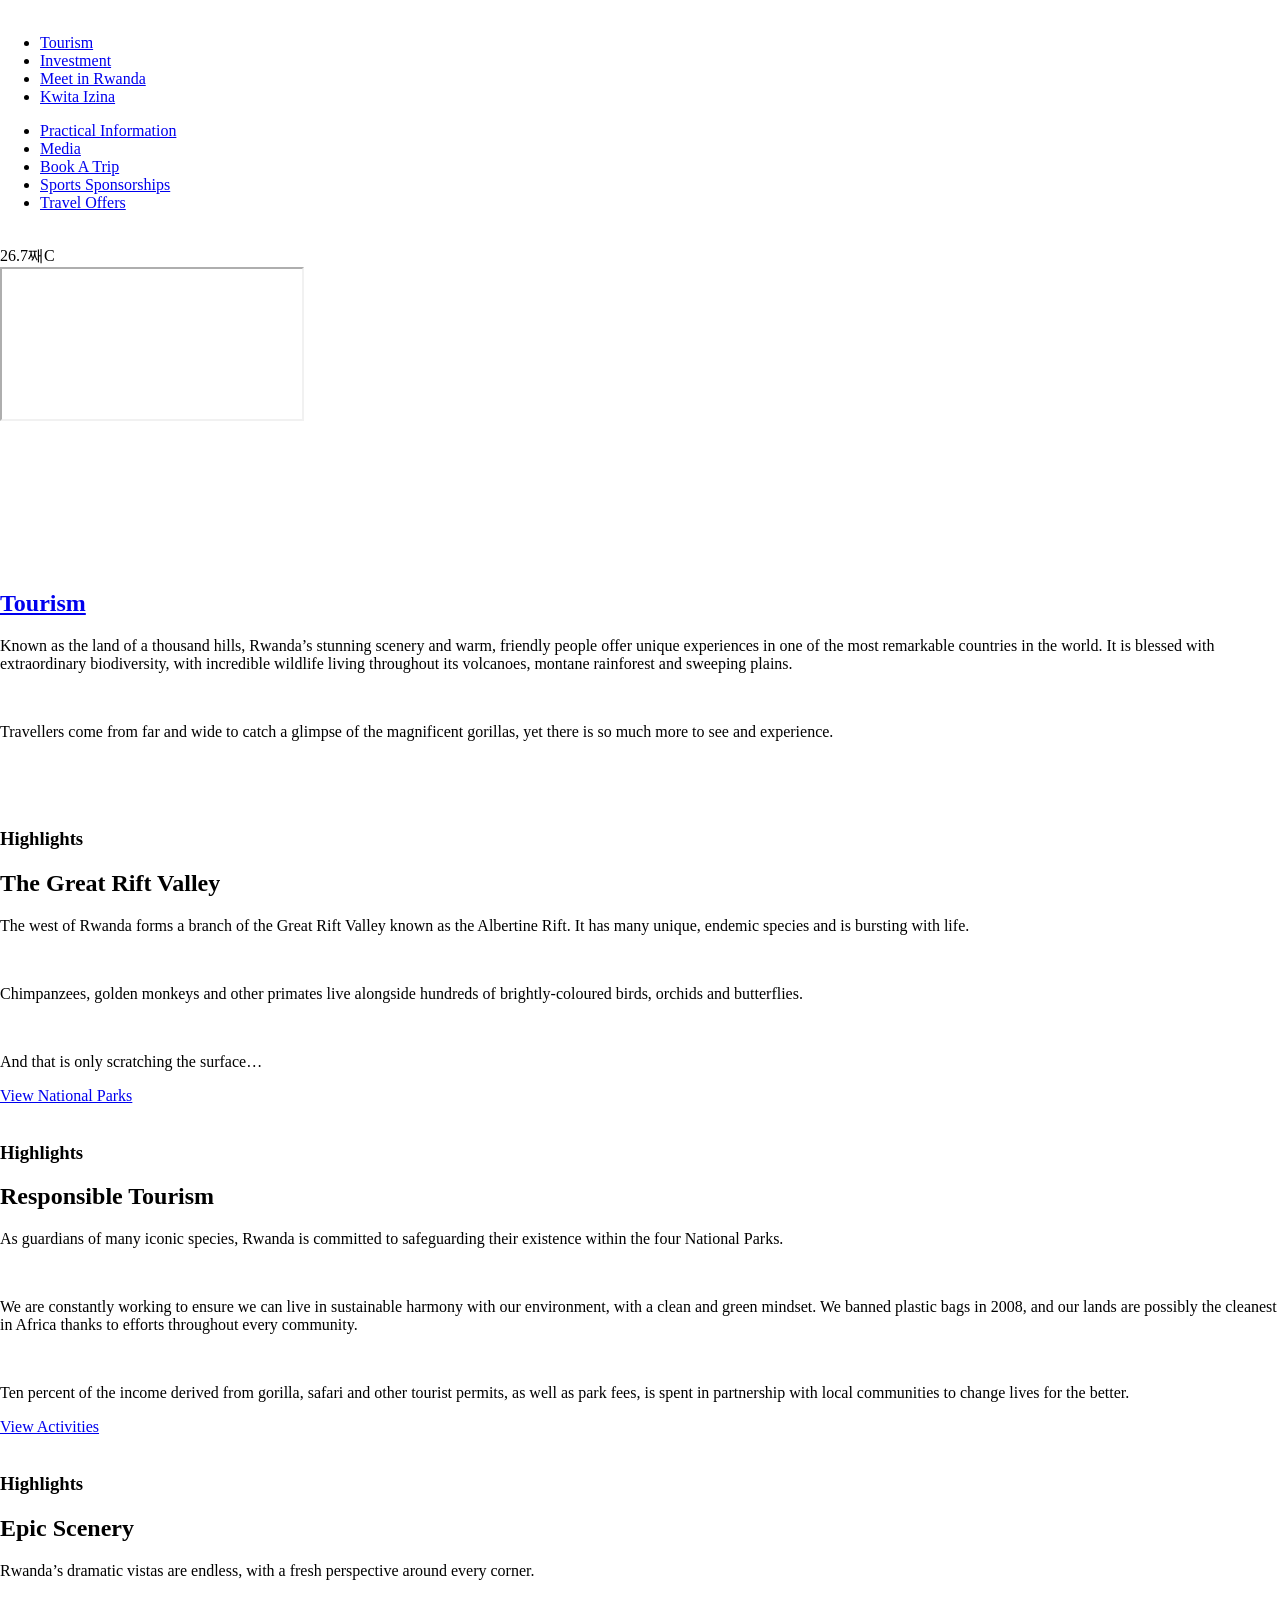
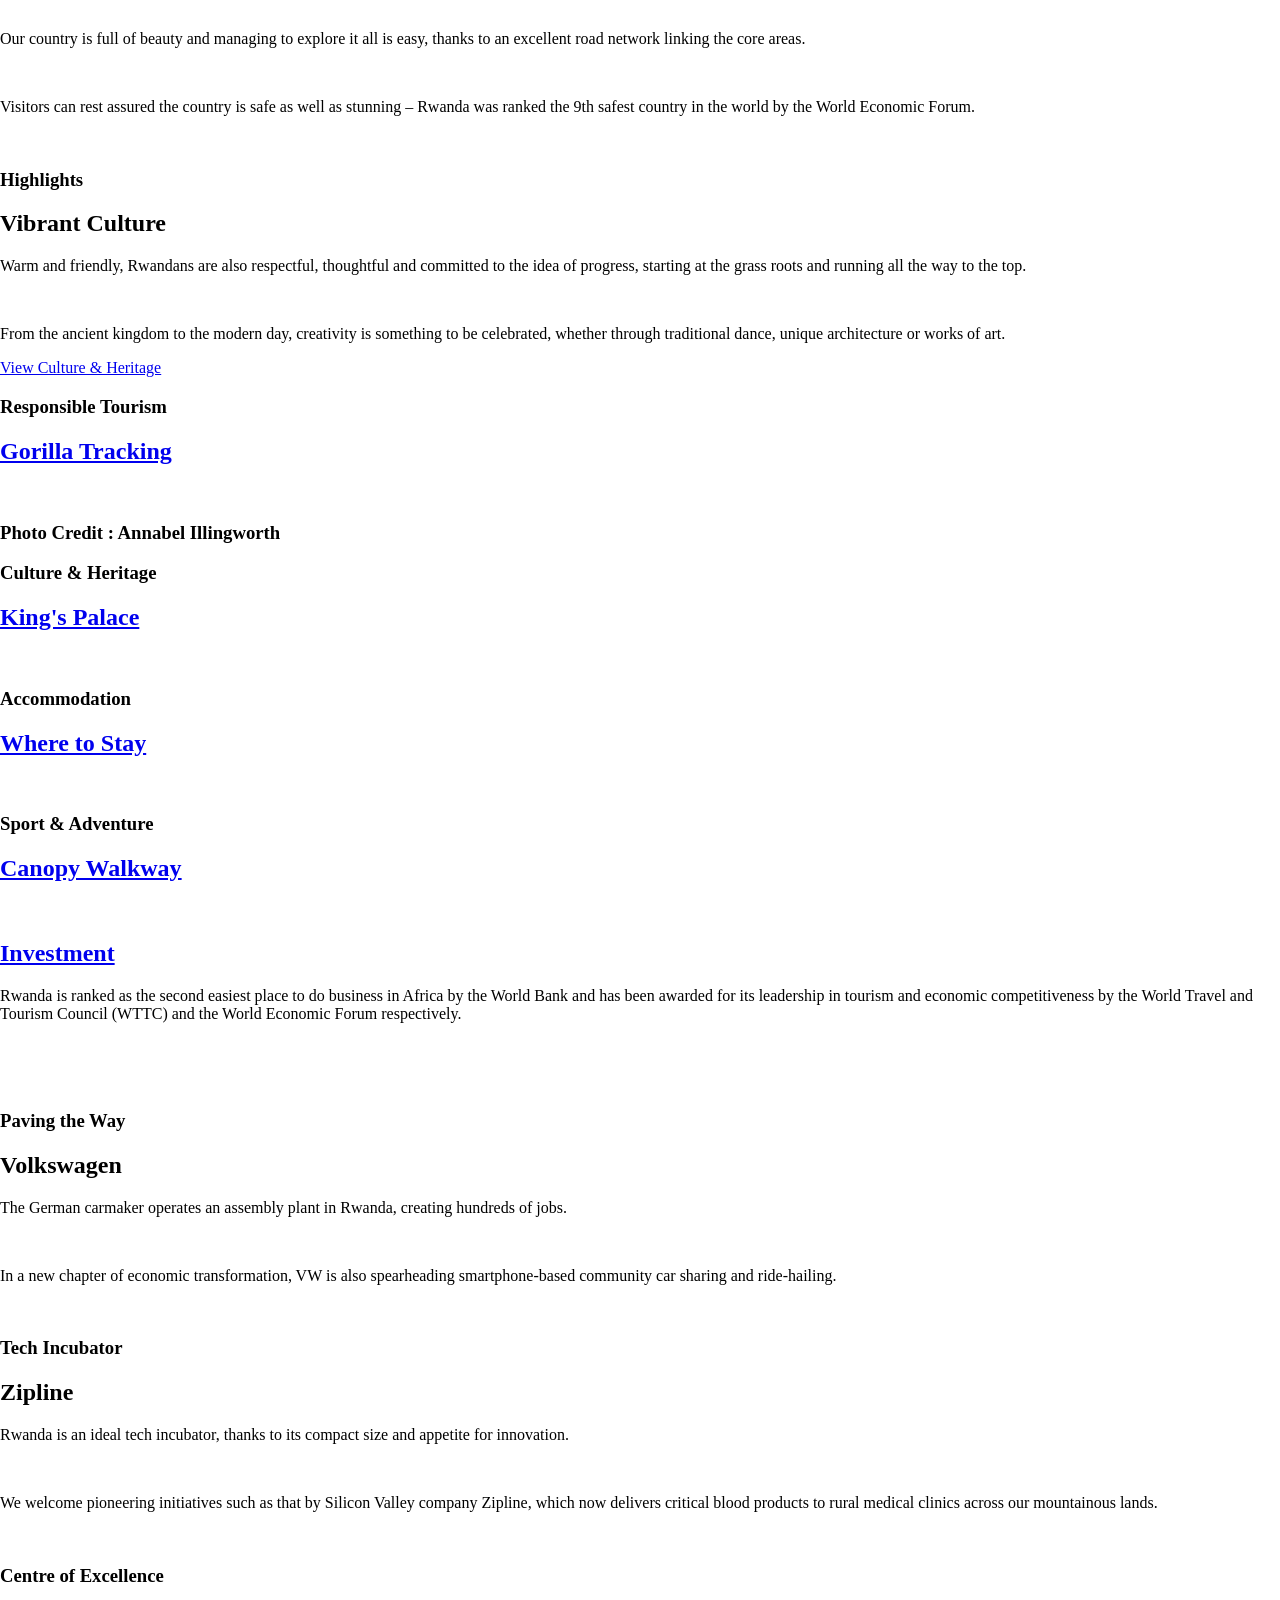
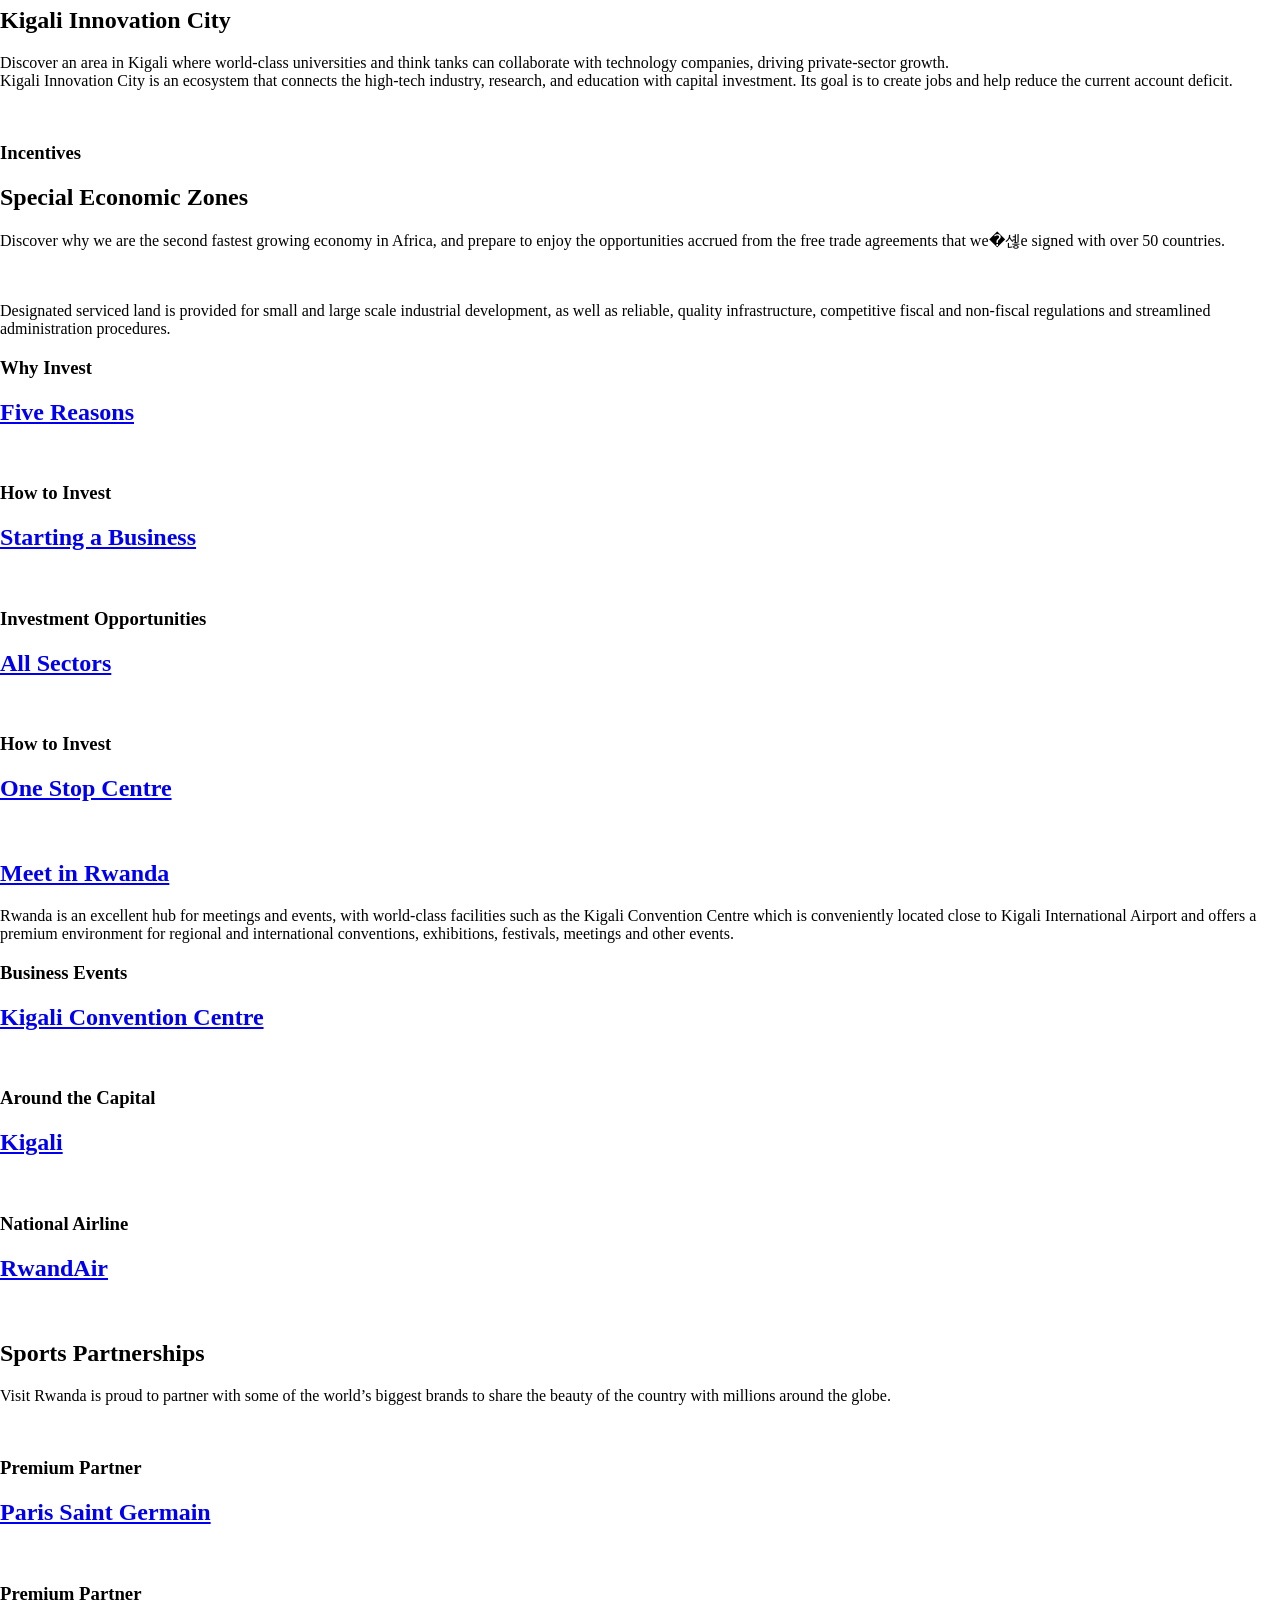
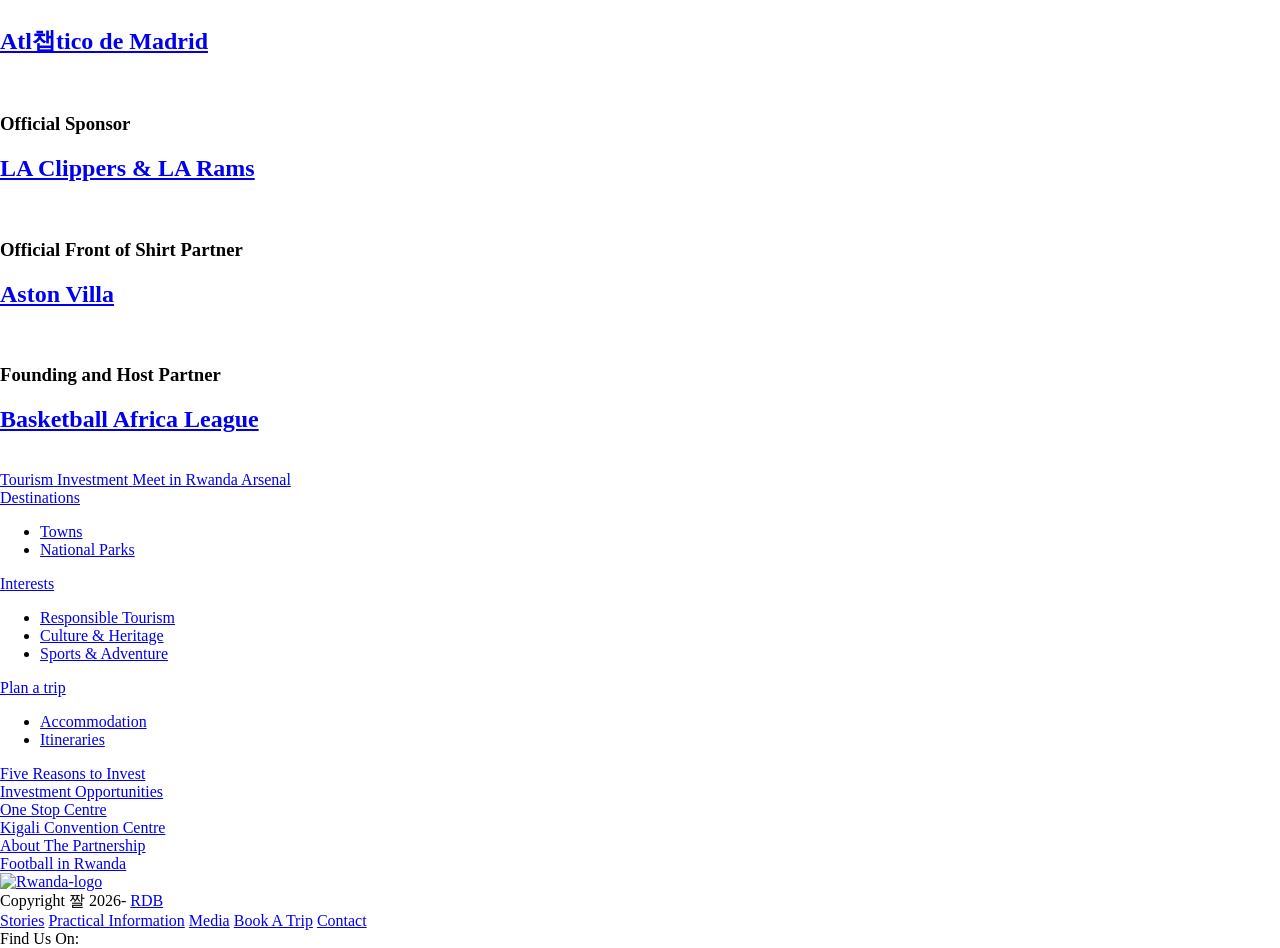
==== copy.html @ adaef4fc "added some images and styled tourism section" ====
<!DOCTYPE html>
<html lang="en-GB" class="no-js no-svg">

    <head><meta http-equiv="Content-Type" content="text/html; charset=euc-kr">
        
		
        <script type="text/javascript">!function(e,n,t){function r(e,n){return typeof e===n}function s(){var e,n,t,s,o,i,a;for(var l in S)if(S.hasOwnProperty(l)){if(e=[],n=S[l],n.name&&(e.push(n.name.toLowerCase()),n.options&&n.options.aliases&&n.options.aliases.length))for(t=0;t<n.options.aliases.length;t++)e.push(n.options.aliases[t].toLowerCase());for(s=r(n.fn,"function")?n.fn():n.fn,o=0;o<e.length;o++)i=e[o],a=i.split("."),1===a.length?Modernizr[a[0]]=s:(!Modernizr[a[0]]||Modernizr[a[0]]instanceof Boolean||(Modernizr[a[0]]=new Boolean(Modernizr[a[0]])),Modernizr[a[0]][a[1]]=s),C.push((s?"":"no-")+a.join("-"))}}function o(e){var n=_.className,t=Modernizr._config.classPrefix||"";if(x&&(n=n.baseVal),Modernizr._config.enableJSClass){var r=new RegExp("(^|\\s)"+t+"no-js(\\s|$)");n=n.replace(r,"$1"+t+"js$2")}Modernizr._config.enableClasses&&(n+=" "+t+e.join(" "+t),x?_.className.baseVal=n:_.className=n)}function i(){return"function"!=typeof n.createElement?n.createElement(arguments[0]):x?n.createElementNS.call(n,"http://www.w3.org/2000/svg",arguments[0]):n.createElement.apply(n,arguments)}function a(){var e=n.body;return e||(e=i(x?"svg":"body"),e.fake=!0),e}function l(e,t,r,s){var o,l,u,f,c="modernizr",d=i("div"),p=a();if(parseInt(r,10))for(;r--;)u=i("div"),u.id=s?s[r]:c+(r+1),d.appendChild(u);return o=i("style"),o.type="text/css",o.id="s"+c,(p.fake?p:d).appendChild(o),p.appendChild(d),o.styleSheet?o.styleSheet.cssText=e:o.appendChild(n.createTextNode(e)),d.id=c,p.fake&&(p.style.background="",p.style.overflow="hidden",f=_.style.overflow,_.style.overflow="hidden",_.appendChild(p)),l=t(d,e),p.fake?(p.parentNode.removeChild(p),_.style.overflow=f,_.offsetHeight):d.parentNode.removeChild(d),!!l}function u(e,n){return!!~(""+e).indexOf(n)}function f(e){return e.replace(/([a-z])-([a-z])/g,function(e,n,t){return n+t.toUpperCase()}).replace(/^-/,"")}function c(e,n){return function(){return e.apply(n,arguments)}}function d(e,n,t){var s;for(var o in e)if(e[o]in n)return t===!1?e[o]:(s=n[e[o]],r(s,"function")?c(s,t||n):s);return!1}function p(e){return e.replace(/([A-Z])/g,function(e,n){return"-"+n.toLowerCase()}).replace(/^ms-/,"-ms-")}function m(n,t,r){var s;if("getComputedStyle"in e){s=getComputedStyle.call(e,n,t);var o=e.console;if(null!==s)r&&(s=s.getPropertyValue(r));else if(o){var i=o.error?"error":"log";o[i].call(o,"getComputedStyle returning null, its possible modernizr test results are inaccurate")}}else s=!t&&n.currentStyle&&n.currentStyle[r];return s}function v(n,r){var s=n.length;if("CSS"in e&&"supports"in e.CSS){for(;s--;)if(e.CSS.supports(p(n[s]),r))return!0;return!1}if("CSSSupportsRule"in e){for(var o=[];s--;)o.push("("+p(n[s])+":"+r+")");return o=o.join(" or "),l("@supports ("+o+") { #modernizr { position: absolute; } }",function(e){return"absolute"==m(e,null,"position")})}return t}function h(e,n,s,o){function a(){c&&(delete k.style,delete k.modElem)}if(o=r(o,"undefined")?!1:o,!r(s,"undefined")){var l=v(e,s);if(!r(l,"undefined"))return l}for(var c,d,p,m,h,y=["modernizr","tspan","samp"];!k.style&&y.length;)c=!0,k.modElem=i(y.shift()),k.style=k.modElem.style;for(p=e.length,d=0;p>d;d++)if(m=e[d],h=k.style[m],u(m,"-")&&(m=f(m)),k.style[m]!==t){if(o||r(s,"undefined"))return a(),"pfx"==n?m:!0;try{k.style[m]=s}catch(g){}if(k.style[m]!=h)return a(),"pfx"==n?m:!0}return a(),!1}function y(e,n,t,s,o){var i=e.charAt(0).toUpperCase()+e.slice(1),a=(e+" "+N.join(i+" ")+i).split(" ");return r(n,"string")||r(n,"undefined")?h(a,n,s,o):(a=(e+" "+j.join(i+" ")+i).split(" "),d(a,n,t))}function g(e,n,r){return y(e,t,t,n,r)}var C=[],S=[],w={_version:"3.6.0",_config:{classPrefix:"has-",enableClasses:!0,enableJSClass:!0,usePrefixes:!0},_q:[],on:function(e,n){var t=this;setTimeout(function(){n(t[e])},0)},addTest:function(e,n,t){S.push({name:e,fn:n,options:t})},addAsyncTest:function(e){S.push({name:null,fn:e})}},Modernizr=function(){};Modernizr.prototype=w,Modernizr=new Modernizr;var _=n.documentElement,x="svg"===_.nodeName.toLowerCase(),b=w._config.usePrefixes?" -webkit- -moz- -o- -ms- ".split(" "):["",""];w._prefixes=b;var T="CSS"in e&&"supports"in e.CSS,z="supportsCSS"in e;Modernizr.addTest("supports",T||z);var P=w.testStyles=l;Modernizr.addTest("touchevents",function(){var t;if("ontouchstart"in e||e.DocumentTouch&&n instanceof DocumentTouch)t=!0;else{var r=["@media (",b.join("touch-enabled),("),"heartz",")","{#modernizr{top:9px;position:absolute}}"].join("");P(r,function(e){t=9===e.offsetTop})}return t});var E="Moz O ms Webkit",N=w._config.usePrefixes?E.split(" "):[];w._cssomPrefixes=N;var j=w._config.usePrefixes?E.toLowerCase().split(" "):[];w._domPrefixes=j;var A={elem:i("modernizr")};Modernizr._q.push(function(){delete A.elem});var k={style:A.elem.style};Modernizr._q.unshift(function(){delete k.style}),w.testAllProps=y,w.testAllProps=g,Modernizr.addTest("cssanimations",g("animationName","a",!0)),Modernizr.addTest("csstransforms",function(){return-1===navigator.userAgent.indexOf("Android 2.")&&g("transform","scale(1)",!0)}),Modernizr.addTest("csstransforms3d",function(){return!!g("perspective","1px",!0)}),Modernizr.addTest("csstransitions",g("transition","all",!0)),s(),o(C),delete w.addTest,delete w.addAsyncTest;for(var q=0;q<Modernizr._q.length;q++)Modernizr._q[q]();e.Modernizr=Modernizr}(window,document);</script>
        <meta name="viewport" content="width=device-width, initial-scale=1">
        <meta name="google-site-verification" content="Zri0LWfoaNEs4PB02RyChh___WK2VoeNNBS8iTI0Sy8" />
         <meta property='og:image' content=''/>
          <meta property='og:description' content='Discover Rwanda'/>     
   
<link rel="profile" href="http://gmpg.org/xfn/11">        
        <link rel="icon" href="https://visitrwanda.com/wp-content/themes/rwanda/assets/images/favicon.ico">
        <title>Visit Rwanda &#8211; Discover the Land of a Thousand Hills</title>
<meta name='robots' content='max-image-preview:large' />
<link rel="alternate" title="oEmbed (JSON)" type="application/json+oembed" href="https://visitrwanda.com/wp-json/oembed/1.0/embed?url=https%3A%2F%2Fvisitrwanda.com%2F" />
<link rel="alternate" title="oEmbed (XML)" type="text/xml+oembed" href="https://visitrwanda.com/wp-json/oembed/1.0/embed?url=https%3A%2F%2Fvisitrwanda.com%2F&#038;format=xml" />
<style id="wp-img-auto-sizes-contain-inline-css">
img:is([sizes=auto i],[sizes^="auto," i]){contain-intrinsic-size:3000px 1500px}
/*# sourceURL=wp-img-auto-sizes-contain-inline-css */
</style>
<link rel='stylesheet' id='wp-block-library-css' href='https://visitrwanda.com/wp-includes/css/dist/block-library/style.min.css?ver=7.0.6' media='all' />
<style id="classic-theme-styles-inline-css">
/*! This file is auto-generated */
.wp-block-button__link{color:#fff;background-color:#32373c;border-radius:9999px;box-shadow:none;text-decoration:none;padding:calc(.667em + 2px) calc(1.333em + 2px);font-size:1.125em}.wp-block-file__button{background:#32373c;color:#fff;text-decoration:none}
/*# sourceURL=/wp-includes/css/classic-themes.min.css */
</style>
<style id="global-styles-inline-css">
:root{--wp--preset--aspect-ratio--square: 1;--wp--preset--aspect-ratio--4-3: 4/3;--wp--preset--aspect-ratio--3-4: 3/4;--wp--preset--aspect-ratio--3-2: 3/2;--wp--preset--aspect-ratio--2-3: 2/3;--wp--preset--aspect-ratio--16-9: 16/9;--wp--preset--aspect-ratio--9-16: 9/16;--wp--preset--color--black: #000000;--wp--preset--color--cyan-bluish-gray: #abb8c3;--wp--preset--color--white: #ffffff;--wp--preset--color--pale-pink: #f78da7;--wp--preset--color--vivid-red: #cf2e2e;--wp--preset--color--luminous-vivid-orange: #ff6900;--wp--preset--color--luminous-vivid-amber: #fcb900;--wp--preset--color--light-green-cyan: #7bdcb5;--wp--preset--color--vivid-green-cyan: #00d084;--wp--preset--color--pale-cyan-blue: #8ed1fc;--wp--preset--color--vivid-cyan-blue: #0693e3;--wp--preset--color--vivid-purple: #9b51e0;--wp--preset--gradient--vivid-cyan-blue-to-vivid-purple: linear-gradient(135deg,rgb(6,147,227) 0%,rgb(155,81,224) 100%);--wp--preset--gradient--light-green-cyan-to-vivid-green-cyan: linear-gradient(135deg,rgb(122,220,180) 0%,rgb(0,208,130) 100%);--wp--preset--gradient--luminous-vivid-amber-to-luminous-vivid-orange: linear-gradient(135deg,rgb(252,185,0) 0%,rgb(255,105,0) 100%);--wp--preset--gradient--luminous-vivid-orange-to-vivid-red: linear-gradient(135deg,rgb(255,105,0) 0%,rgb(207,46,46) 100%);--wp--preset--gradient--very-light-gray-to-cyan-bluish-gray: linear-gradient(135deg,rgb(238,238,238) 0%,rgb(169,184,195) 100%);--wp--preset--gradient--cool-to-warm-spectrum: linear-gradient(135deg,rgb(74,234,220) 0%,rgb(151,120,209) 20%,rgb(207,42,186) 40%,rgb(238,44,130) 60%,rgb(251,105,98) 80%,rgb(254,248,76) 100%);--wp--preset--gradient--blush-light-purple: linear-gradient(135deg,rgb(255,206,236) 0%,rgb(152,150,240) 100%);--wp--preset--gradient--blush-bordeaux: linear-gradient(135deg,rgb(254,205,165) 0%,rgb(254,45,45) 50%,rgb(107,0,62) 100%);--wp--preset--gradient--luminous-dusk: linear-gradient(135deg,rgb(255,203,112) 0%,rgb(199,81,192) 50%,rgb(65,88,208) 100%);--wp--preset--gradient--pale-ocean: linear-gradient(135deg,rgb(255,245,203) 0%,rgb(182,227,212) 50%,rgb(51,167,181) 100%);--wp--preset--gradient--electric-grass: linear-gradient(135deg,rgb(202,248,128) 0%,rgb(113,206,126) 100%);--wp--preset--gradient--midnight: linear-gradient(135deg,rgb(2,3,129) 0%,rgb(40,116,252) 100%);--wp--preset--font-size--small: 13px;--wp--preset--font-size--medium: 20px;--wp--preset--font-size--large: 36px;--wp--preset--font-size--x-large: 42px;--wp--preset--spacing--20: 0.44rem;--wp--preset--spacing--30: 0.67rem;--wp--preset--spacing--40: 1rem;--wp--preset--spacing--50: 1.5rem;--wp--preset--spacing--60: 2.25rem;--wp--preset--spacing--70: 3.38rem;--wp--preset--spacing--80: 5.06rem;--wp--preset--shadow--natural: 6px 6px 9px rgba(0, 0, 0, 0.2);--wp--preset--shadow--deep: 12px 12px 50px rgba(0, 0, 0, 0.4);--wp--preset--shadow--sharp: 6px 6px 0px rgba(0, 0, 0, 0.2);--wp--preset--shadow--outlined: 6px 6px 0px -3px rgb(255, 255, 255), 6px 6px rgb(0, 0, 0);--wp--preset--shadow--crisp: 6px 6px 0px rgb(0, 0, 0);}:where(body) { margin: 0; }:where(.is-layout-flex){gap: 0.5em;}:where(.is-layout-grid){gap: 0.5em;}body .is-layout-flex{display: flex;}.is-layout-flex{flex-wrap: wrap;align-items: center;}.is-layout-flex > :is(*, div){margin: 0;}body .is-layout-grid{display: grid;}.is-layout-grid > :is(*, div){margin: 0;}body{padding-top: 0px;padding-right: 0px;padding-bottom: 0px;padding-left: 0px;}:root :where(.wp-element-button, .wp-block-button__link){background-color: #32373c;border-width: 0;color: #fff;font-family: inherit;font-size: inherit;font-style: inherit;font-weight: inherit;letter-spacing: inherit;line-height: inherit;padding-top: calc(0.667em + 2px);padding-right: calc(1.333em + 2px);padding-bottom: calc(0.667em + 2px);padding-left: calc(1.333em + 2px);text-decoration: none;text-transform: inherit;}.has-black-color{color: var(--wp--preset--color--black) !important;}.has-cyan-bluish-gray-color{color: var(--wp--preset--color--cyan-bluish-gray) !important;}.has-white-color{color: var(--wp--preset--color--white) !important;}.has-pale-pink-color{color: var(--wp--preset--color--pale-pink) !important;}.has-vivid-red-color{color: var(--wp--preset--color--vivid-red) !important;}.has-luminous-vivid-orange-color{color: var(--wp--preset--color--luminous-vivid-orange) !important;}.has-luminous-vivid-amber-color{color: var(--wp--preset--color--luminous-vivid-amber) !important;}.has-light-green-cyan-color{color: var(--wp--preset--color--light-green-cyan) !important;}.has-vivid-green-cyan-color{color: var(--wp--preset--color--vivid-green-cyan) !important;}.has-pale-cyan-blue-color{color: var(--wp--preset--color--pale-cyan-blue) !important;}.has-vivid-cyan-blue-color{color: var(--wp--preset--color--vivid-cyan-blue) !important;}.has-vivid-purple-color{color: var(--wp--preset--color--vivid-purple) !important;}.has-black-background-color{background-color: var(--wp--preset--color--black) !important;}.has-cyan-bluish-gray-background-color{background-color: var(--wp--preset--color--cyan-bluish-gray) !important;}.has-white-background-color{background-color: var(--wp--preset--color--white) !important;}.has-pale-pink-background-color{background-color: var(--wp--preset--color--pale-pink) !important;}.has-vivid-red-background-color{background-color: var(--wp--preset--color--vivid-red) !important;}.has-luminous-vivid-orange-background-color{background-color: var(--wp--preset--color--luminous-vivid-orange) !important;}.has-luminous-vivid-amber-background-color{background-color: var(--wp--preset--color--luminous-vivid-amber) !important;}.has-light-green-cyan-background-color{background-color: var(--wp--preset--color--light-green-cyan) !important;}.has-vivid-green-cyan-background-color{background-color: var(--wp--preset--color--vivid-green-cyan) !important;}.has-pale-cyan-blue-background-color{background-color: var(--wp--preset--color--pale-cyan-blue) !important;}.has-vivid-cyan-blue-background-color{background-color: var(--wp--preset--color--vivid-cyan-blue) !important;}.has-vivid-purple-background-color{background-color: var(--wp--preset--color--vivid-purple) !important;}.has-black-border-color{border-color: var(--wp--preset--color--black) !important;}.has-cyan-bluish-gray-border-color{border-color: var(--wp--preset--color--cyan-bluish-gray) !important;}.has-white-border-color{border-color: var(--wp--preset--color--white) !important;}.has-pale-pink-border-color{border-color: var(--wp--preset--color--pale-pink) !important;}.has-vivid-red-border-color{border-color: var(--wp--preset--color--vivid-red) !important;}.has-luminous-vivid-orange-border-color{border-color: var(--wp--preset--color--luminous-vivid-orange) !important;}.has-luminous-vivid-amber-border-color{border-color: var(--wp--preset--color--luminous-vivid-amber) !important;}.has-light-green-cyan-border-color{border-color: var(--wp--preset--color--light-green-cyan) !important;}.has-vivid-green-cyan-border-color{border-color: var(--wp--preset--color--vivid-green-cyan) !important;}.has-pale-cyan-blue-border-color{border-color: var(--wp--preset--color--pale-cyan-blue) !important;}.has-vivid-cyan-blue-border-color{border-color: var(--wp--preset--color--vivid-cyan-blue) !important;}.has-vivid-purple-border-color{border-color: var(--wp--preset--color--vivid-purple) !important;}.has-vivid-cyan-blue-to-vivid-purple-gradient-background{background: var(--wp--preset--gradient--vivid-cyan-blue-to-vivid-purple) !important;}.has-light-green-cyan-to-vivid-green-cyan-gradient-background{background: var(--wp--preset--gradient--light-green-cyan-to-vivid-green-cyan) !important;}.has-luminous-vivid-amber-to-luminous-vivid-orange-gradient-background{background: var(--wp--preset--gradient--luminous-vivid-amber-to-luminous-vivid-orange) !important;}.has-luminous-vivid-orange-to-vivid-red-gradient-background{background: var(--wp--preset--gradient--luminous-vivid-orange-to-vivid-red) !important;}.has-very-light-gray-to-cyan-bluish-gray-gradient-background{background: var(--wp--preset--gradient--very-light-gray-to-cyan-bluish-gray) !important;}.has-cool-to-warm-spectrum-gradient-background{background: var(--wp--preset--gradient--cool-to-warm-spectrum) !important;}.has-blush-light-purple-gradient-background{background: var(--wp--preset--gradient--blush-light-purple) !important;}.has-blush-bordeaux-gradient-background{background: var(--wp--preset--gradient--blush-bordeaux) !important;}.has-luminous-dusk-gradient-background{background: var(--wp--preset--gradient--luminous-dusk) !important;}.has-pale-ocean-gradient-background{background: var(--wp--preset--gradient--pale-ocean) !important;}.has-electric-grass-gradient-background{background: var(--wp--preset--gradient--electric-grass) !important;}.has-midnight-gradient-background{background: var(--wp--preset--gradient--midnight) !important;}.has-small-font-size{font-size: var(--wp--preset--font-size--small) !important;}.has-medium-font-size{font-size: var(--wp--preset--font-size--medium) !important;}.has-large-font-size{font-size: var(--wp--preset--font-size--large) !important;}.has-x-large-font-size{font-size: var(--wp--preset--font-size--x-large) !important;}
:root :where(.wp-block-icon svg){width: 24px;}
:where(.wp-block-post-template.is-layout-flex){gap: 1.25em;}:where(.wp-block-post-template.is-layout-grid){gap: 1.25em;}
:where(.wp-block-term-template.is-layout-flex){gap: 1.25em;}:where(.wp-block-term-template.is-layout-grid){gap: 1.25em;}
:where(.wp-block-columns.is-layout-flex){gap: 2em;}:where(.wp-block-columns.is-layout-grid){gap: 2em;}
:root :where(.wp-block-pullquote){font-size: 1.5em;line-height: 1.6;}
/*# sourceURL=global-styles-inline-css */
</style>
<link rel='stylesheet' id='formcraft-common-css' href='https://visitrwanda.com/wp-content/plugins/formcraft3/dist/formcraft-common.css?ver=3.9.12' media='all' />
<link rel='stylesheet' id='formcraft-form-css' href='https://visitrwanda.com/wp-content/plugins/formcraft3/dist/form.css?ver=3.9.12' media='all' />
<link rel='stylesheet' id='custom-css-0-css' href='https://visitrwanda.com/wp-content/themes/rwanda/assets/css/common.css?ver=1681269192' media='all' />
<link rel='stylesheet' id='custom-css-1-css' href='https://visitrwanda.com/wp-content/themes/rwanda/assets/css/font-awesome.css?ver=1681269196' media='all' />
<link rel='stylesheet' id='custom-css-2-css' href='https://visitrwanda.com/wp-content/themes/rwanda/assets/css/fonts.css?ver=1681269196' media='all' />
<link rel='stylesheet' id='custom-css-3-css' href='https://visitrwanda.com/wp-content/themes/rwanda/assets/css/flow-flow.css?ver=1681269194' media='all' />
<link rel='stylesheet' id='custom-css-4-css' href='https://visitrwanda.com/wp-content/themes/rwanda/assets/css/stylesheet.css?ver=1681269192' media='all' />
<link rel='stylesheet' id='custom-css-5-css' href='https://visitrwanda.com/wp-content/themes/rwanda/assets/css/stylesheet3.css?ver=1681269198' media='all' />
<link rel='stylesheet' id='custom-css-6-css' href='https://visitrwanda.com/wp-content/themes/rwanda/assets/css/stylesheet4.css?ver=1681269194' media='all' />
<link rel='stylesheet' id='custom-css-7-css' href='https://visitrwanda.com/wp-content/themes/rwanda/assets/css/responsive.css?ver=1681269196' media='all' />
<link rel='stylesheet' id='custom-css-8-css' href='https://visitrwanda.com/wp-content/themes/rwanda/assets/css/responsive2.css?ver=1681269196' media='all' />
<script id="jquery-js" src="https://visitrwanda.com/wp-content/themes/rwanda/assets/js/libs/jquery.min.js?ver=1681269238"></script>
<script id="custom-js-0-js" src="https://visitrwanda.com/wp-content/themes/rwanda/assets/js/libs/isinviewport.js?ver=1681269238"></script>
<script id="custom-js-1-js" src="https://visitrwanda.com/wp-content/themes/rwanda/assets/js/libs/jquery.cycle2.js?ver=1681269236"></script>
<script id="custom-js-2-js" src="https://visitrwanda.com/wp-content/themes/rwanda/assets/js/libs/jquery.hbaLoadImages.js?ver=1681269238"></script>
<script id="custom-js-3-js" src="https://visitrwanda.com/wp-content/themes/rwanda/assets/js/libs/jquery.matchHeight.js?ver=1681269236"></script>
<script id="custom-js-4-js" src="https://visitrwanda.com/wp-content/themes/rwanda/assets/js/libs/jquery.ajaxq.js?ver=1681269238"></script>
<script id="custom-js-5-js" src="https://visitrwanda.com/wp-content/themes/rwanda/assets/js/utils/scrollbar.js?ver=1681269240"></script>
<script id="custom-js-6-js" src="https://visitrwanda.com/wp-content/themes/rwanda/assets/js/utils/jquery.extend.js?ver=1681269242"></script>
<script id="custom-js-7-js" src="https://visitrwanda.com/wp-content/themes/rwanda/assets/js/utils/browser.js?ver=1681269238"></script>
<script id="custom-js-8-js" src="https://visitrwanda.com/wp-content/themes/rwanda/assets/js/utils/video.js?ver=1681269240"></script>
<script id="custom-js-9-js" src="https://visitrwanda.com/wp-content/themes/rwanda/assets/js/utils/mouse.js?ver=1681269242"></script>
<script id="custom-js-10-js" src="https://visitrwanda.com/wp-content/themes/rwanda/assets/js/utils/media.gallery.js?ver=1681269240"></script>
<script id="custom-js-11-js" src="https://visitrwanda.com/wp-content/themes/rwanda/assets/js/utils/sticky.js?ver=1681269242"></script>
<script id="custom-js-12-js" src="https://visitrwanda.com/wp-content/themes/rwanda/assets/js/utils/video-popup.js?ver=1681269242"></script>
<script id="custom-js-13-js" src="https://visitrwanda.com/wp-content/themes/rwanda/assets/js/utils/map.js?ver=1681269240"></script>
<script id="custom-js-14-js" src="https://visitrwanda.com/wp-content/themes/rwanda/assets/js/utils/footer-menu.js?ver=1681269240"></script>
<script id="custom-js-15-js" src="https://visitrwanda.com/wp-content/themes/rwanda/assets/js/itineraries.js?ver=1681269232"></script>
<script id="custom-js-16-js" src="https://visitrwanda.com/wp-content/themes/rwanda/assets/js/kigali_accommodation.js?ver=1681269234"></script>
<script id="custom-js-17-js" src="https://visitrwanda.com/wp-content/themes/rwanda/assets/js/news_events.js?ver=1681269234"></script>
<script id="custom-js-18-js" src="https://visitrwanda.com/wp-content/themes/rwanda/assets/js/blog.js?ver=1681269236"></script>
<script id="custom-js-19-js" src="https://visitrwanda.com/wp-content/themes/rwanda/assets/js/script.js?ver=1681269234"></script>
<link rel="https://api.w.org/" href="https://visitrwanda.com/wp-json/" /><link rel="alternate" title="JSON" type="application/json" href="https://visitrwanda.com/wp-json/wp/v2/pages/9" /><link rel="EditURI" type="application/rsd+xml" title="RSD" href="https://visitrwanda.com/xmlrpc.php?rsd" />
<meta name="generator" content="WordPress 7.0.6" />
<link rel="canonical" href="https://visitrwanda.com/" />
<link rel='shortlink' href='https://visitrwanda.com/' />
<meta name="generator" content="Elementor 4.1.4; features: e_font_icon_svg, additional_custom_breakpoints; settings: css_print_method-external, google_font-enabled, font_display-swap">
			<style>
				.e-con.e-parent:nth-of-type(n+4):not(.e-lazyloaded):not(.e-no-lazyload),
				.e-con.e-parent:nth-of-type(n+4):not(.e-lazyloaded):not(.e-no-lazyload) * {
					background-image: none !important;
				}
				@media screen and (max-height: 1024px) {
					.e-con.e-parent:nth-of-type(n+3):not(.e-lazyloaded):not(.e-no-lazyload),
					.e-con.e-parent:nth-of-type(n+3):not(.e-lazyloaded):not(.e-no-lazyload) * {
						background-image: none !important;
					}
				}
				@media screen and (max-height: 640px) {
					.e-con.e-parent:nth-of-type(n+2):not(.e-lazyloaded):not(.e-no-lazyload),
					.e-con.e-parent:nth-of-type(n+2):not(.e-lazyloaded):not(.e-no-lazyload) * {
						background-image: none !important;
					}
				}
			</style>
			<style id="wp-custom-css">

.col-1-img {
	height: 470px;
}

.j3-col-1-img {
	height: 550px;
}

.j3-col-2-img {
	height: 260px;
}

.col-2-img  {
	height: 224px;
	
}

.feat-img {
	height: 260px;
}
@media screen and (max-width: 767px) {
	.col-1-img {
		height: 320px; 
	}
}

.fluentform .ff-btn-submit::after {
    content: " →";
    margin-left: 8px;
    font-size: 18px;
}

/* Proxima Nova Bold for headers */
.elementor-heading-title,
.elementor-21902 .elementor-element.elementor-element-df83a85 {
    font-family: 'proxima_nova_rgbold', Arial, sans-serif !important;
}

/* Proxima Nova Light for paragraphs */
.elementor-widget-text-editor p,
.elementor-text-editor p {
    font-family: 'proxima_nova_ltlight', Arial, sans-serif !important;
}

/* Alternative - if you want to target all Elementor text widgets */
.elementor-widget-text-editor {
    font-family: 'proxima_nova_ltlight', Arial, sans-serif !important;
}
.elementor-button-text {
    font-family: 'proxima_nova_ltlight', Arial, sans-serif !important;
}
/* Fluent Forms Input Fields */
.ff-el-input,
.ff-el-form-control {
    font-family: 'proxima_nova_ltlight', Arial, sans-serif !important;
}

/* Optional: Style textareas too */
textarea.ff-el-form-control {
    font-family: 'proxima_nova_ltlight', Arial, sans-serif !important;
}

/* Optional: Style select dropdowns */
select.ff-el-form-control {
    font-family: 'proxima_nova_ltlight', Arial, sans-serif !important;

.ff-el-group .ff-btn-submit{
		 font-family: 'proxima_nova_ltlight', Arial, sans-serif !important;

	}
.elementor-icon-box-title * {
    font-family: 'proxima_nova_ltlight', Arial, sans-serif !important;
}

.elementor-icon-box-description * {
    font-family: 'proxima_nova_ltlight', Arial, sans-serif !important;
}

</style>
        <script type="text/javascript">
            var _app_prefix = 'https://visitrwanda.com/wp-content/themes/rwanda';
            var _ajax_url = "https://visitrwanda.com/wp-admin/admin-ajax.php";
        </script>
        <!-- Google Tag Manager -->
        <script>(function(w,d,s,l,i){w[l]=w[l]||[];w[l].push({'gtm.start':
        new Date().getTime(),event:'gtm.js'});var f=d.getElementsByTagName(s)[0],
        j=d.createElement(s),dl=l!='dataLayer'?'&l='+l:'';j.async=true;j.src=
        'https://www.googletagmanager.com/gtm.js?id='+i+dl;f.parentNode.insertBefore(j,f);
        })(window,document,'script','dataLayer','GTM-MF9C537');</script>
        <!-- End Google Tag Manager -->
		 
    </head>
	
    <body 
		

		  class="home wp-singular page-template page-template-templates page-template-home page-template-templateshome-php page page-id-9 wp-theme-rwanda elementor-default elementor-kit-21901">
        <div class="viewport">
            <div class="main-header">
                <div class="header">
                    <div class="c">
                        <div class="header-menu">
                            <div class="header-left-menu">
    <a class="head-icon" href="https://visitrwanda.com"><img src="https://visitrwanda.com/wp-content/themes/rwanda/assets/images/home_icon.png" alt=""></a>
    <div class="menu-header-left-menu-container"><ul id="menu-header-left-menu" class="menu"><li id="menu-item-169" class="tourism-menu menu-item menu-item-type-post_type menu-item-object-page menu-item-169"><a href="https://visitrwanda.com/tourism/">Tourism</a></li>
<li id="menu-item-471" class="invest-menu menu-item menu-item-type-post_type menu-item-object-page menu-item-471"><a href="https://visitrwanda.com/investment/">Investment</a></li>
<li id="menu-item-25" class="meet-menu menu-item menu-item-type-custom menu-item-object-custom menu-item-25"><a href="http://www.visitrwanda.com/meet-in-rwanda/">Meet in Rwanda</a></li>
<li id="menu-item-25166" class="menu-item menu-item-type-custom menu-item-object-custom menu-item-25166"><a href="https://visitrwanda.com/kwita-izina/">Kwita Izina</a></li>
</ul></div></div>
<div class="header-right-menu">
    <div class="menu-header-right-menu-container"><ul id="menu-header-right-menu" class="menu"><li id="menu-item-339" class="menu-item menu-item-type-post_type menu-item-object-page menu-item-339"><a href="https://visitrwanda.com/practical-information/">Practical Information</a></li>
<li id="menu-item-537" class="menu-item menu-item-type-post_type menu-item-object-page menu-item-537"><a href="https://visitrwanda.com/media/">Media</a></li>
<li id="menu-item-2339" class="menu-item menu-item-type-post_type menu-item-object-page menu-item-2339"><a href="https://visitrwanda.com/book-a-trip/">Book A Trip</a></li>
<li id="menu-item-19958" class="menu-item menu-item-type-post_type menu-item-object-page menu-item-19958"><a href="https://visitrwanda.com/partnerships/">Sports Sponsorships</a></li>
<li id="menu-item-24409" class="menu-item menu-item-type-post_type menu-item-object-page menu-item-24409"><a href="https://visitrwanda.com/travel-offers-2026/">Travel Offers</a></li>
</ul></div></div>                        </div>
                    </div>
                </div>
                                <div class="white-header">
                    <div class="c">
                        <div class="top-header-menu">
                                                        <div class="top-logo">
                                <a class="fd-link" href="https://visitrwanda.com">
                                    <img src="https://visitrwanda.com/wp-content/uploads/2018/07/header-logo.png" alt="" class="logo_img"/>
                                </a>
                            </div>
                                                        <div class="weather-condition">
                                <span class="weather-temp">26.7°C</span>
                                                                    <span class="sub-weather weather-link day-weather"><img src="https://visitrwanda.com/wp-content/themes/rwanda/assets/images/weather-icons/04d.png" alt=""/></span>
                                                                                                <a class="burger_menu"><span class="lines"></span></a>
                            </div>
                                                    </div>
                    </div>
                </div>
            </div>
            <div class="content">
<div class="hero-banner scroll-to">
        <div class="bg-video">
        <iframe data-embed="https://www.youtube.com/watch?v=-kerFdxWG-w" scrolling="no" border="0" class="iframe-fit"  style="opacity:0.8" ></iframe>
        <div class="ban-max">
            <div class="banner-title">
                <div class="ban-tit">
                     
                    <h3 class="title-h3 slide-tit">   </h3>
                                    </div>
            </div> 
        </div>   
    </div>
        <div class="slideshow">
        <div class="cycle-slideshow">
            <div class="slides">
                                        <div class="slide">
                            <div class="bsz">
	<div class="bgimage" style="background-image: url(https://visitrwanda.com/wp-content/uploads/fly-images/18304/Lake-Kivu-1920x1079.jpeg)"></div>
	<img src="https://visitrwanda.com/wp-content/uploads/fly-images/18304/Lake-Kivu-1920x1079.jpeg" alt="" />
</div>                                                        <div class="banner-layer"  style="opacity:0.5" ></div>
                                                        <div class="banner-title">
                                                                <h3 class="title-h3">   </h3>
                                                                    <div class="video-linkban">
                                        <a class="video-player" href="https://www.youtube.com/watch?v=-kerFdxWG-w" target="_blank">
                                            <i class="fa fa-play"></i>
                                        </a>
                                    </div>
                                                            </div>
                            <div class="banner-traingle">
                                <a class="ban-tran"><img src="https://visitrwanda.com/wp-content/themes/rwanda/assets/images/traingle.png" alt=""></a>
                            </div>
                                                            <div class="rwand-shape">
                                    <div class="top-left-shpe"><img src="https://visitrwanda.com/wp-content/themes/rwanda/assets/images/top-left-shape.png" alt=""></div>
                                    <div class="top-right-shpe"><img src="https://visitrwanda.com/wp-content/themes/rwanda/assets/images/top-right-shape.png" alt=""></div>
                                    <div class="bot-left-shpe"><img src="https://visitrwanda.com/wp-content/themes/rwanda/assets/images/bottom-left-shape.png" alt=""></div>
                                    <div class="bot-right-shpe"><img src="https://visitrwanda.com/wp-content/themes/rwanda/assets/images/bottom-right-shape.png" alt=""></div>
                                </div>
                                                    </div>
                             
            </div>
        </div>
    </div>
    </div><div class="scroll-block">
    <div class="hightlight_block white_section  section_pad">
    <div class="small_c">
    	    	<a class="tit_lnkh3" href="http://www.visitrwanda.com/tourism/"><h2 class="section_title text_center">Tourism</h2></a>
    	        <div class="section_desc text_center"><p>Known as the land of a thousand hills, Rwanda&#8217;s stunning scenery and warm, friendly people offer unique experiences in one of the most remarkable countries in the world. It is blessed with extraordinary biodiversity, with incredible wildlife living throughout its volcanoes, montane rainforest and sweeping plains.</p>
<p>&nbsp;</p>
<p>Travellers come from far and wide to catch a glimpse of the magnificent gorillas, yet there is so much more to see and experience.</p>
<p>&nbsp;</p>
</div>
    </div>
</div><div class="carousel_block">
    <div class="carousel_slides">
                
                <div class="carousel_slide">
                    <div class="grid col_1_2 carousel_img pos-rel">
                        <div class="bsz">
	<div class="bgimage" style="background-image: url(https://visitrwanda.com/wp-content/uploads/fly-images/1689/Visit-Rwanda-NH_OO_Activities_Colobus_Monkey_Trek_2649_MASTER-1-1280x905.jpg)"></div>
	<img src="https://visitrwanda.com/wp-content/uploads/fly-images/1689/Visit-Rwanda-NH_OO_Activities_Colobus_Monkey_Trek_2649_MASTER-1-1280x905.jpg" alt="" />
</div>                                            </div>
                    <div class="grid col_1_2 carousel_content">
                        <div class="sizer"></div>
                        <div class="carousel_cont_hei">
                            <div class="carousel_cont text_center">
                                                                    <h3 class="grid_cat">Highlights</h3>
                                                                <h2 class="grid_title">The Great Rift Valley</h2>
                                <div class="section_desc mt50"><p>The west of Rwanda forms a branch of the Great Rift Valley known as the Albertine Rift. It has many unique, endemic species and is bursting with life.</p>
<p>&nbsp;</p>
<p>Chimpanzees, golden monkeys and other primates live alongside hundreds of brightly-coloured birds, orchids and butterflies.</p>
<p>&nbsp;</p>
<p>And that is only scratching the surface&#8230;</p>
</div>
                                                                    <a class="btn btn_blue mt50" href="http://www.visitrwanda.com/tourism/destinations/national-parks/">View National Parks</a>
                                                            </div>
                        </div>
                        <div class="custom-pager"></div>
                    </div>
                </div>
                        
                <div class="carousel_slide">
                    <div class="grid col_1_2 carousel_img pos-rel">
                        <div class="bsz">
	<div class="bgimage" style="background-image: url(https://visitrwanda.com/wp-content/uploads/fly-images/1418/Visit-Rwanda-Akagera-Lion-in-Tree-1-e1533313181412-1280x843.jpg)"></div>
	<img src="https://visitrwanda.com/wp-content/uploads/fly-images/1418/Visit-Rwanda-Akagera-Lion-in-Tree-1-e1533313181412-1280x843.jpg" alt="" />
</div>                                            </div>
                    <div class="grid col_1_2 carousel_content">
                        <div class="sizer"></div>
                        <div class="carousel_cont_hei">
                            <div class="carousel_cont text_center">
                                                                    <h3 class="grid_cat">Highlights</h3>
                                                                <h2 class="grid_title">Responsible Tourism</h2>
                                <div class="section_desc mt50"><p>As guardians of many iconic species, Rwanda is committed to safeguarding their existence within the four National Parks.</p>
<p>&nbsp;</p>
<p>We are constantly working to ensure we can live in sustainable harmony with our environment, with a clean and green mindset. We banned plastic bags in 2008, and our lands are possibly the cleanest in Africa thanks to efforts throughout every community.</p>
<p>&nbsp;</p>
<p>Ten percent of the income derived from gorilla, safari and other tourist permits, as well as park fees, is spent in partnership with local communities to change lives for the better.</p>
</div>
                                                                    <a class="btn btn_blue mt50" href=" http://www.visitrwanda.com/tourism/interests/responsible-tourism/">View Activities</a>
                                                            </div>
                        </div>
                        <div class="custom-pager"></div>
                    </div>
                </div>
                        
                <div class="carousel_slide">
                    <div class="grid col_1_2 carousel_img pos-rel">
                        <div class="bsz">
	<div class="bgimage" style="background-image: url(https://visitrwanda.com/wp-content/uploads/fly-images/13874/Boat-Safari-Magashi-Rwanda-1280x854.jpg)"></div>
	<img src="https://visitrwanda.com/wp-content/uploads/fly-images/13874/Boat-Safari-Magashi-Rwanda-1280x854.jpg" alt="" />
</div>                                            </div>
                    <div class="grid col_1_2 carousel_content">
                        <div class="sizer"></div>
                        <div class="carousel_cont_hei">
                            <div class="carousel_cont text_center">
                                                                    <h3 class="grid_cat">Highlights</h3>
                                                                <h2 class="grid_title">Epic Scenery</h2>
                                <div class="section_desc mt50"><p>Rwanda&#8217;s dramatic vistas are endless, with a fresh perspective around every corner.</p>
<p>&nbsp;</p>
<p>Our country is full of beauty and managing to explore it all is easy, thanks to an excellent road network linking the core areas.</p>
<p>&nbsp;</p>
<p>Visitors can rest assured the country is safe as well as stunning &#8211; Rwanda was ranked the 9th safest country in the world by the World Economic Forum.</p>
</div>
                                                            </div>
                        </div>
                        <div class="custom-pager"></div>
                    </div>
                </div>
                        
                <div class="carousel_slide">
                    <div class="grid col_1_2 carousel_img pos-rel">
                        <div class="bsz">
	<div class="bgimage" style="background-image: url(https://visitrwanda.com/wp-content/uploads/fly-images/1781/Visit-Rwanda_-Nyanza-Traditional-Dancers-1280x853.jpg)"></div>
	<img src="https://visitrwanda.com/wp-content/uploads/fly-images/1781/Visit-Rwanda_-Nyanza-Traditional-Dancers-1280x853.jpg" alt="" />
</div>                                            </div>
                    <div class="grid col_1_2 carousel_content">
                        <div class="sizer"></div>
                        <div class="carousel_cont_hei">
                            <div class="carousel_cont text_center">
                                                                    <h3 class="grid_cat">Highlights</h3>
                                                                <h2 class="grid_title"> Vibrant Culture</h2>
                                <div class="section_desc mt50"><p>Warm and friendly, Rwandans are also respectful, thoughtful and committed to the idea of progress, starting at the grass roots and running all the way to the top.</p>
<p>&nbsp;</p>
<p>From the ancient kingdom to the modern day, creativity is something to be celebrated, whether through traditional dance, unique architecture or works of art.</p>
</div>
                                                                    <a class="btn btn_blue mt50" href="http://www.visitrwanda.com/tourism/interests/culture-heritage/">View Culture & Heritage</a>
                                                            </div>
                        </div>
                        <div class="custom-pager"></div>
                    </div>
                </div>
                   
    </div>
</div><div class="grid_blocks f0 four_column">
                <div class="grid col_1_4 text_center pos-rel">   
                <div class="grid_head">
                    <span class="grid_head_hold">
                                                    <h3 class="grid_cat">Responsible Tourism</h3>
                                                                        <a class="hgt-hrf" href="http://www.visitrwanda.com/interests/gorilla-tracking/"><h2 class="grid_title">Gorilla Tracking</h2></a>
                                            </span>
                </div>
                                    <a class="grd_lnk" href="http://www.visitrwanda.com/interests/gorilla-tracking/">
                        <div class="grid_img">
                            <div class="bsz">
	<div class="bgimage" style="background-image: url(https://visitrwanda.com/wp-content/uploads/fly-images/1536/Visit-Rwanda_-Volcanoes-National-Park-Silverback-in-Bamboo-1-700x467.jpg)"></div>
	<img src="https://visitrwanda.com/wp-content/uploads/fly-images/1536/Visit-Rwanda_-Volcanoes-National-Park-Silverback-in-Bamboo-1-700x467.jpg" alt="" />
</div>                            
                        </div>
                    </a>
                     
<a class="pos-eye eye-icon"><i class="fa fa-info" aria-hidden="true"></i></a>
<div class="eye-caption">
    <h3 class="grid_eye">Photo Credit : Annabel Illingworth</h3>
</div>
                            </div>
                        <div class="grid col_1_4 text_center pos-rel">   
                <div class="grid_head">
                    <span class="grid_head_hold">
                                                    <h3 class="grid_cat">Culture & Heritage</h3>
                                                                        <a class="hgt-hrf" href="http://www.visitrwanda.com/interests/kings-palace/"><h2 class="grid_title">King's Palace</h2></a>
                                            </span>
                </div>
                                    <a class="grd_lnk" href="http://www.visitrwanda.com/interests/kings-palace/">
                        <div class="grid_img">
                            <div class="bsz">
	<div class="bgimage" style="background-image: url(https://visitrwanda.com/wp-content/uploads/fly-images/1234/Visit-Rwanda-Kings-Palace-Nyanza-Front-700x467.jpg)"></div>
	<img src="https://visitrwanda.com/wp-content/uploads/fly-images/1234/Visit-Rwanda-Kings-Palace-Nyanza-Front-700x467.jpg" alt="" />
</div>                            
                        </div>
                    </a>
                                                </div>
                        <div class="grid col_1_4 text_center pos-rel">   
                <div class="grid_head">
                    <span class="grid_head_hold">
                                                    <h3 class="grid_cat">Accommodation</h3>
                                                                        <a class="hgt-hrf" href="http://www.visitrwanda.com/accommodation"><h2 class="grid_title">Where to Stay</h2></a>
                                            </span>
                </div>
                                    <a class="grd_lnk" href="http://www.visitrwanda.com/accommodation">
                        <div class="grid_img">
                            <div class="bsz">
	<div class="bgimage" style="background-image: url(https://visitrwanda.com/wp-content/uploads/fly-images/1461/Visit-Rwanda-Bisate-4-700x467.jpg)"></div>
	<img src="https://visitrwanda.com/wp-content/uploads/fly-images/1461/Visit-Rwanda-Bisate-4-700x467.jpg" alt="" />
</div>                            
                        </div>
                    </a>
                                                </div>
                        <div class="grid col_1_4 text_center pos-rel">   
                <div class="grid_head">
                    <span class="grid_head_hold">
                                                    <h3 class="grid_cat">Sport & Adventure</h3>
                                                                        <a class="hgt-hrf" href="http://www.visitrwanda.com/interests/canopy-walkway"><h2 class="grid_title">Canopy Walkway</h2></a>
                                            </span>
                </div>
                                    <a class="grd_lnk" href="http://www.visitrwanda.com/interests/canopy-walkway">
                        <div class="grid_img">
                            <div class="bsz">
	<div class="bgimage" style="background-image: url(https://visitrwanda.com/wp-content/uploads/fly-images/1629/Visit-Rwanda-NH_OO_Lifestyle_Canopy_Walk_0019_MASTER-1-700x467.jpg)"></div>
	<img src="https://visitrwanda.com/wp-content/uploads/fly-images/1629/Visit-Rwanda-NH_OO_Lifestyle_Canopy_Walk_0019_MASTER-1-700x467.jpg" alt="" />
</div>                            
                        </div>
                    </a>
                                                </div>
            </div><div class="hightlight_block white_section  section_pad">
    <div class="small_c">
    	    	<a class="tit_lnkh3" href="http://www.visitrwanda.com/investment"><h2 class="section_title text_center">Investment</h2></a>
    	        <div class="section_desc text_center"><p>Rwanda is ranked as the second easiest place to do business in Africa by the World Bank and has been awarded for its leadership in tourism and economic competitiveness by the World Travel and Tourism Council (WTTC) and the World Economic Forum respectively.</p>
<p>&nbsp;</p>
</div>
    </div>
</div><div class="carousel_block">
    <div class="carousel_slides">
                
                <div class="carousel_slide">
                    <div class="grid col_1_2 carousel_img pos-rel">
                        <div class="bsz">
	<div class="bgimage" style="background-image: url(https://visitrwanda.com/wp-content/uploads/fly-images/3073/VW-Rwanda-Sign-1280x800.jpg)"></div>
	<img src="https://visitrwanda.com/wp-content/uploads/fly-images/3073/VW-Rwanda-Sign-1280x800.jpg" alt="" />
</div>                                            </div>
                    <div class="grid col_1_2 carousel_content">
                        <div class="sizer"></div>
                        <div class="carousel_cont_hei">
                            <div class="carousel_cont text_center">
                                                                    <h3 class="grid_cat">Paving the Way</h3>
                                                                <h2 class="grid_title">Volkswagen</h2>
                                <div class="section_desc mt50"><p>The German carmaker operates an assembly plant in Rwanda, creating hundreds of jobs.</p>
<p>&nbsp;</p>
<p>In a new chapter of economic transformation, VW is also spearheading smartphone-based community car sharing and ride-hailing.</p>
</div>
                                                            </div>
                        </div>
                        <div class="custom-pager"></div>
                    </div>
                </div>
                        
                <div class="carousel_slide">
                    <div class="grid col_1_2 carousel_img pos-rel">
                        <div class="bsz">
	<div class="bgimage" style="background-image: url(https://visitrwanda.com/wp-content/uploads/fly-images/2089/Visit-Rwanda-Zipline-Medical-Drone-Drop-1280x700.jpg)"></div>
	<img src="https://visitrwanda.com/wp-content/uploads/fly-images/2089/Visit-Rwanda-Zipline-Medical-Drone-Drop-1280x700.jpg" alt="" />
</div>                                            </div>
                    <div class="grid col_1_2 carousel_content">
                        <div class="sizer"></div>
                        <div class="carousel_cont_hei">
                            <div class="carousel_cont text_center">
                                                                    <h3 class="grid_cat">Tech Incubator</h3>
                                                                <h2 class="grid_title">Zipline</h2>
                                <div class="section_desc mt50"><p>Rwanda is an ideal tech incubator, thanks to its compact size and appetite for innovation.</p>
<p>&nbsp;</p>
<p>We welcome pioneering initiatives such as that by Silicon Valley company Zipline, which now delivers critical blood products to rural medical clinics across our mountainous lands.</p>
</div>
                                                            </div>
                        </div>
                        <div class="custom-pager"></div>
                    </div>
                </div>
                        
                <div class="carousel_slide">
                    <div class="grid col_1_2 carousel_img pos-rel">
                        <div class="bsz">
	<div class="bgimage" style="background-image: url(https://visitrwanda.com/wp-content/uploads/fly-images/2094/Visit-Rwanda-Carnegie-Mellon-Innovation-City-1280x853.jpg)"></div>
	<img src="https://visitrwanda.com/wp-content/uploads/fly-images/2094/Visit-Rwanda-Carnegie-Mellon-Innovation-City-1280x853.jpg" alt="" />
</div>                                            </div>
                    <div class="grid col_1_2 carousel_content">
                        <div class="sizer"></div>
                        <div class="carousel_cont_hei">
                            <div class="carousel_cont text_center">
                                                                    <h3 class="grid_cat">Centre of Excellence</h3>
                                                                <h2 class="grid_title">Kigali Innovation City</h2>
                                <div class="section_desc mt50"><p>Discover an area in Kigali where world-class universities and think tanks can collaborate with technology companies, driving private-sector growth.<br />
Kigali Innovation City is an ecosystem that connects the high-tech industry, research, and education with capital investment. Its goal is to create jobs and help reduce the current account deficit.</p>
</div>
                                                            </div>
                        </div>
                        <div class="custom-pager"></div>
                    </div>
                </div>
                        
                <div class="carousel_slide">
                    <div class="grid col_1_2 carousel_img pos-rel">
                        <div class="bsz">
	<div class="bgimage" style="background-image: url(https://visitrwanda.com/wp-content/uploads/fly-images/2098/Kigali-Economic-Zone-Credit-Mazimpaka-JeanPierre-1280x853.jpg)"></div>
	<img src="https://visitrwanda.com/wp-content/uploads/fly-images/2098/Kigali-Economic-Zone-Credit-Mazimpaka-JeanPierre-1280x853.jpg" alt="" />
</div>                                            </div>
                    <div class="grid col_1_2 carousel_content">
                        <div class="sizer"></div>
                        <div class="carousel_cont_hei">
                            <div class="carousel_cont text_center">
                                                                    <h3 class="grid_cat">Incentives</h3>
                                                                <h2 class="grid_title">Special Economic Zones</h2>
                                <div class="section_desc mt50"><p>Discover why we are the second fastest growing economy in Africa, and prepare to enjoy the opportunities accrued from the free trade agreements that we’ve signed with over 50 countries.</p>
<p>&nbsp;</p>
<p><span style="font-weight: 400;">Designated serviced land is provided for small and large scale industrial development, as well as reliable, quality infrastructure, competitive fiscal and non-fiscal regulations and streamlined administration procedures.</span></p>
</div>
                                                            </div>
                        </div>
                        <div class="custom-pager"></div>
                    </div>
                </div>
                   
    </div>
</div><div class="grid_blocks f0 four_column">
                <div class="grid col_1_4 text_center pos-rel">   
                <div class="grid_head">
                    <span class="grid_head_hold">
                                                    <h3 class="grid_cat">Why Invest</h3>
                                                                        <a class="hgt-hrf" href="http://www.visitrwanda.com/investment/why-invest/"><h2 class="grid_title">Five Reasons</h2></a>
                                            </span>
                </div>
                                    <a class="grd_lnk" href="http://www.visitrwanda.com/investment/why-invest/">
                        <div class="grid_img">
                            <div class="bsz">
	<div class="bgimage" style="background-image: url(https://visitrwanda.com/wp-content/uploads/fly-images/2095/Antenna-700x467.jpg)"></div>
	<img src="https://visitrwanda.com/wp-content/uploads/fly-images/2095/Antenna-700x467.jpg" alt="" />
</div>                            
                        </div>
                    </a>
                                                </div>
                        <div class="grid col_1_4 text_center pos-rel">   
                <div class="grid_head">
                    <span class="grid_head_hold">
                                                    <h3 class="grid_cat">How to Invest</h3>
                                                                        <a class="hgt-hrf" href="http://www.visitrwanda.com/investment/how-to-invest/starting-a-business/"><h2 class="grid_title">Starting a Business</h2></a>
                                            </span>
                </div>
                                    <a class="grd_lnk" href="http://www.visitrwanda.com/investment/how-to-invest/starting-a-business/">
                        <div class="grid_img">
                            <div class="bsz">
	<div class="bgimage" style="background-image: url(https://visitrwanda.com/wp-content/uploads/fly-images/2512/28704270537_59ab1dc2d2_o-700x493.jpg)"></div>
	<img src="https://visitrwanda.com/wp-content/uploads/fly-images/2512/28704270537_59ab1dc2d2_o-700x493.jpg" alt="" />
</div>                            
                        </div>
                    </a>
                                                </div>
                        <div class="grid col_1_4 text_center pos-rel">   
                <div class="grid_head">
                    <span class="grid_head_hold">
                                                    <h3 class="grid_cat">Investment Opportunities</h3>
                                                                        <a class="hgt-hrf" href="http://www.visitrwanda.com/investment/investment-opportunities/"><h2 class="grid_title">All Sectors</h2></a>
                                            </span>
                </div>
                                    <a class="grd_lnk" href="http://www.visitrwanda.com/investment/investment-opportunities/">
                        <div class="grid_img">
                            <div class="bsz">
	<div class="bgimage" style="background-image: url(https://visitrwanda.com/wp-content/uploads/fly-images/2386/Visit-Rwanda-Methane-Gas-Plant-700x467.jpg)"></div>
	<img src="https://visitrwanda.com/wp-content/uploads/fly-images/2386/Visit-Rwanda-Methane-Gas-Plant-700x467.jpg" alt="" />
</div>                            
                        </div>
                    </a>
                                                </div>
                        <div class="grid col_1_4 text_center pos-rel">   
                <div class="grid_head">
                    <span class="grid_head_hold">
                                                    <h3 class="grid_cat">How to Invest</h3>
                                                                        <a class="hgt-hrf" href="http://www.visitrwanda.com/investment/how-to-invest/one-stop-centre/"><h2 class="grid_title">One Stop Centre</h2></a>
                                            </span>
                </div>
                                    <a class="grd_lnk" href="http://www.visitrwanda.com/investment/how-to-invest/one-stop-centre/">
                        <div class="grid_img">
                            <div class="bsz">
	<div class="bgimage" style="background-image: url(https://visitrwanda.com/wp-content/uploads/fly-images/2514/apple-business-click-392018-700x467.jpg)"></div>
	<img src="https://visitrwanda.com/wp-content/uploads/fly-images/2514/apple-business-click-392018-700x467.jpg" alt="" />
</div>                            
                        </div>
                    </a>
                                                </div>
            </div><div class="hightlight_block white_section  section_pad">
    <div class="small_c">
    	    	<a class="tit_lnkh3" href="http://www.visitrwanda.com/meet-in-rwanda/"><h2 class="section_title text_center">Meet in Rwanda</h2></a>
    	        <div class="section_desc text_center"><p>Rwanda is an excellent hub for meetings and events, with world-class facilities such as the Kigali Convention Centre which is conveniently located close to Kigali International Airport and offers a premium environment for regional and international conventions, exhibitions, festivals, meetings and other events.</p>
</div>
    </div>
</div><div class="grid_blocks f0 three_column">
                <div class="grid col_1_4 text_center pos-rel">   
                <div class="grid_head">
                    <span class="grid_head_hold">
                                                    <h3 class="grid_cat">Business Events</h3>
                                                                        <a class="hgt-hrf" href="http://www.visitrwanda.com/meet-in-rwanda/kigali-convention-centre/"><h2 class="grid_title">Kigali Convention Centre</h2></a>
                                            </span>
                </div>
                                    <a class="grd_lnk" href="http://www.visitrwanda.com/meet-in-rwanda/kigali-convention-centre/">
                        <div class="grid_img">
                            <div class="bsz">
	<div class="bgimage" style="background-image: url(https://visitrwanda.com/wp-content/uploads/fly-images/1212/Visit-Rwanda_-Kigali-Convention-Centre-1280x853.jpg)"></div>
	<img src="https://visitrwanda.com/wp-content/uploads/fly-images/1212/Visit-Rwanda_-Kigali-Convention-Centre-1280x853.jpg" alt="" />
</div>                        </div>
                    </a>
                                                </div>
                        <div class="grid col_1_4 text_center pos-rel">   
                <div class="grid_head">
                    <span class="grid_head_hold">
                                                    <h3 class="grid_cat">Around the Capital</h3>
                                                                        <a class="hgt-hrf" href="http://www.visitrwanda.com/meet-in-rwanda/"><h2 class="grid_title">Kigali</h2></a>
                                            </span>
                </div>
                                    <a class="grd_lnk" href="http://www.visitrwanda.com/meet-in-rwanda/">
                        <div class="grid_img">
                            <div class="bsz">
	<div class="bgimage" style="background-image: url(https://visitrwanda.com/wp-content/uploads/fly-images/1203/Visit-Rwanda_-Kigali-Skyline-to-CBD-1280x853.jpg)"></div>
	<img src="https://visitrwanda.com/wp-content/uploads/fly-images/1203/Visit-Rwanda_-Kigali-Skyline-to-CBD-1280x853.jpg" alt="" />
</div>                        </div>
                    </a>
                                                </div>
                        <div class="grid col_1_2 text_center pos-rel">   
                <div class="grid_head">
                    <span class="grid_head_hold">
                                                    <h3 class="grid_cat">National Airline</h3>
                                                                        <a class="hgt-hrf" href="http://www.visitrwanda.com/facts/rwandair/"><h2 class="grid_title">RwandAir</h2></a>
                                            </span>
                </div>
                                    <a class="grd_lnk" href="http://www.visitrwanda.com/facts/rwandair/">
                        <div class="grid_img">
                            <div class="bsz">
	<div class="bgimage" style="background-image: url(https://visitrwanda.com/wp-content/uploads/fly-images/2063/A330-Rwandair-MSN1741-take-off-006-1280x851.jpg)"></div>
	<img src="https://visitrwanda.com/wp-content/uploads/fly-images/2063/A330-Rwandair-MSN1741-take-off-006-1280x851.jpg" alt="" />
</div>                        </div>
                    </a>
                                                </div>
            </div><div class="hightlight_block white_section  section_pad">
    <div class="small_c">
    	        <h2 class="section_title text_center">Sports Partnerships</h2>
                <div class="section_desc text_center"><p>Visit Rwanda is proud to partner with some of the world&#8217;s biggest brands to share the beauty of the country with millions around the globe.</p>
<p><img decoding="async" src="https://visitrwanda.com/wp-content/uploads/2026/07/sp.jpeg" alt="" /></p>
</div>
    </div>
</div><div class="grid_blocks f0 four_column">
                <div class="grid col_1_4 text_center pos-rel">   
                <div class="grid_head">
                    <span class="grid_head_hold">
                                                    <h3 class="grid_cat">Premium Partner</h3>
                                                                        <a class="hgt-hrf" href="https://www.visitrwanda.com/paris-saint-germain/"><h2 class="grid_title">Paris Saint Germain</h2></a>
                                            </span>
                </div>
                                    <a class="grd_lnk" href="https://www.visitrwanda.com/paris-saint-germain/">
                        <div class="grid_img">
                            <div class="bsz">
	<div class="bgimage" style="background-image: url(https://visitrwanda.com/wp-content/uploads/fly-images/19670/2B4A2506-700x467.jpg)"></div>
	<img src="https://visitrwanda.com/wp-content/uploads/fly-images/19670/2B4A2506-700x467.jpg" alt="" />
</div>                            
                        </div>
                    </a>
                                                </div>
                        <div class="grid col_1_4 text_center pos-rel">   
                <div class="grid_head">
                    <span class="grid_head_hold">
                                                    <h3 class="grid_cat">Premium Partner</h3>
                                                                        <a class="hgt-hrf" href="https://rdb.rw/visit-rwanda-becomes-atletico-de-madrids-first-ever-african-partner/"><h2 class="grid_title">Atlético de Madrid</h2></a>
                                            </span>
                </div>
                                    <a class="grd_lnk" href="https://rdb.rw/visit-rwanda-becomes-atletico-de-madrids-first-ever-african-partner/">
                        <div class="grid_img">
                            <div class="bsz">
	<div class="bgimage" style="background-image: url(https://visitrwanda.com/wp-content/uploads/fly-images/24776/Visit-Rwanda-Atletico-de-Madrid-700x525.jpg)"></div>
	<img src="https://visitrwanda.com/wp-content/uploads/fly-images/24776/Visit-Rwanda-Atletico-de-Madrid-700x525.jpg" alt="" />
</div>                            
                        </div>
                    </a>
                                                </div>
                        <div class="grid col_1_4 text_center pos-rel">   
                <div class="grid_head">
                    <span class="grid_head_hold">
                                                    <h3 class="grid_cat">Official Sponsor</h3>
                                                                        <a class="hgt-hrf" href="https://visitrwanda.com/visit-rwanda-lands-in-los-angeles/"><h2 class="grid_title">LA Clippers & LA Rams</h2></a>
                                            </span>
                </div>
                                    <a class="grd_lnk" href="https://visitrwanda.com/visit-rwanda-lands-in-los-angeles/">
                        <div class="grid_img">
                            <div class="bsz">
	<div class="bgimage" style="background-image: url(https://visitrwanda.com/wp-content/uploads/fly-images/21875/VR-x-LA3-1-700x413.jpeg)"></div>
	<img src="https://visitrwanda.com/wp-content/uploads/fly-images/21875/VR-x-LA3-1-700x413.jpeg" alt="" />
</div>                            
                        </div>
                    </a>
                                                </div>
                        <div class="grid col_1_4 text_center pos-rel">   
                <div class="grid_head">
                    <span class="grid_head_hold">
                                                    <h3 class="grid_cat">Official Front of Shirt Partner</h3>
                                                                        <a class="hgt-hrf" href="https://visitrwanda.com/visit-rwanda-and-aston-villa-launch-landmark-front-of-shirt-partnership/"><h2 class="grid_title">Aston Villa</h2></a>
                                            </span>
                </div>
                                    <a class="grd_lnk" href="https://visitrwanda.com/visit-rwanda-and-aston-villa-launch-landmark-front-of-shirt-partnership/">
                        <div class="grid_img">
                            <div class="bsz">
	<div class="bgimage" style="background-image: url(https://visitrwanda.com/wp-content/uploads/fly-images/25151/WhatsApp-Image-2026-07-14-at-16.11.25-700x418.jpeg)"></div>
	<img src="https://visitrwanda.com/wp-content/uploads/fly-images/25151/WhatsApp-Image-2026-07-14-at-16.11.25-700x418.jpeg" alt="" />
</div>                            
                        </div>
                    </a>
                                                </div>
            </div><div class="grid_blocks f0 four_column">
                <div class="grid col_1_4 text_center pos-rel">   
                <div class="grid_head">
                    <span class="grid_head_hold">
                                                    <h3 class="grid_cat">Founding and Host Partner</h3>
                                                                        <a class="hgt-hrf" href="https://www.visitrwanda.com/basketball-africa-league/"><h2 class="grid_title">Basketball Africa League</h2></a>
                                            </span>
                </div>
                                    <a class="grd_lnk" href="https://www.visitrwanda.com/basketball-africa-league/">
                        <div class="grid_img">
                            <div class="bsz">
	<div class="bgimage" style="background-image: url(https://visitrwanda.com/wp-content/uploads/fly-images/18764/Patriots-Visit-Rwanda-Team-700x467.jpeg)"></div>
	<img src="https://visitrwanda.com/wp-content/uploads/fly-images/18764/Patriots-Visit-Rwanda-Team-700x467.jpeg" alt="" />
</div>                            
                        </div>
                    </a>
                                                </div>
            </div></div>

</div>
<div class="footer">
    <div class="top-footer">
        <a class="foot-top" data-id="1" href="https://visitrwanda.com/tourism/">
        <span class="foot-mnu">Tourism</span>
        <span class="foot-arrw"><i class="fa fa-angle-down" aria-hidden="true"></i></span>
    </a>
        <a class="foot-top" data-id="2" href="https://visitrwanda.com/investment/">
        <span class="foot-mnu">Investment</span>
        <span class="foot-arrw"><i class="fa fa-angle-down" aria-hidden="true"></i></span>
    </a>
        <a class="foot-top" data-id="3" href="http://www.visitrwanda.com/meet-in-rwanda">
        <span class="foot-mnu">Meet in Rwanda</span>
        <span class="foot-arrw"><i class="fa fa-angle-down" aria-hidden="true"></i></span>
    </a>
        <a class="foot-top" data-id="4" href="http://www.visitrwanda.com/arsenal/">
        <span class="foot-mnu">Arsenal</span>
        <span class="foot-arrw"><i class="fa fa-angle-down" aria-hidden="true"></i></span>
    </a>
                    <div class="f_menus" data-id="1">
                        <div class="f_menus_col">
                <a class="link" href="http://www.visitrwanda.com/tourism/destinations/">Destinations</a>
                                <ul>
                                <li><a class="link" href="https://visitrwanda.com/tourism/destinations/towns/">Towns</a></li>
                                <li><a class="link" href="https://visitrwanda.com/tourism/destinations/national-parks/">National Parks</a></li>
                </ul>            </div>
                        <div class="f_menus_col">
                <a class="link" href="https://visitrwanda.com/tourism/interests/">Interests</a>
                                <ul>
                                <li><a class="link" href="https://visitrwanda.com/tourism/interests/responsible-tourism/">Responsible Tourism</a></li>
                                <li><a class="link" href="https://visitrwanda.com/tourism/interests/culture-heritage/">Culture &#038; Heritage</a></li>
                                <li><a class="link" href="https://visitrwanda.com/tourism/interests/sports-adventure/">Sports &#038; Adventure</a></li>
                </ul>            </div>
                        <div class="f_menus_col">
                <a class="link" href="https://visitrwanda.com/tourism/plan-a-trip/">Plan a trip</a>
                                <ul>
                                <li><a class="link" href="https://visitrwanda.com/tourism/plan-a-trip/accommodation/">Accommodation</a></li>
                                <li><a class="link" href="https://visitrwanda.com/tourism/plan-a-trip/itineraries/">Itineraries</a></li>
                </ul>            </div>
            </div>            <div class="f_menus" data-id="2">
                        <div class="f_menus_col">
                <a class="link" href="http://www.visitrwanda.com/investment/why-invest/?o=tab-1">Five Reasons to Invest</a>
                            </div>
                        <div class="f_menus_col">
                <a class="link" href="http://www.visitrwanda.com/investment/investment-opportunities/">Investment Opportunities</a>
                            </div>
                        <div class="f_menus_col">
                <a class="link" href="https://visitrwanda.com/investment/how-to-invest/one-stop-centre/">One Stop Centre</a>
                            </div>
            </div>            <div class="f_menus" data-id="3">
                        <div class="f_menus_col">
                <a class="link" href="http://www.visitrwanda.com/meet-in-rwanda/kigali-convention-centre/">Kigali Convention Centre</a>
                            </div>
            </div>            <div class="f_menus" data-id="4">
                        <div class="f_menus_col">
                <a class="link" href="http://www.visitrwanda.com/arsenal/about-the-partnership/">About The Partnership</a>
                            </div>
                        <div class="f_menus_col">
                <a class="link" href="http://www.visitrwanda.com/arsenal/football-in-rwanda/">Football in Rwanda</a>
                            </div>
            </div></div>    <div class="bottom-footer">
                <div class="c">
            <div class="bf-left">
                <div class="fd footer-logo">
                    <a class="fd-link" href="https://visitrwanda.com">
                        <img src="https://visitrwanda.com/wp-content/uploads/2018/07/footer-logo.png" alt="Rwanda-logo" title="Rwanda-logo"/>
                    </a>
                </div>
                <div class="fd ft footer-cp-text">Copyright © 2026- <a href="https://rdb.rw/">RDB</a></div>
            </div>
            <div class="bf-right">
                                    <div class="fd footer-links">
                                                    <a class="ft footer-link-item" href="/stories">Stories</a>
                                                    <a class="ft footer-link-item" href="/practical-information">Practical Information</a>
                                                    <a class="ft footer-link-item" href="/media">Media</a>
                                                    <a class="ft footer-link-item" href="/book-a-trip">Book A Trip</a>
                                                    <a class="ft footer-link-item" href="/contact">Contact</a>
                                            </div>
                                                    <div class="fd">
                        <div class="fd ft footer-social-title">Find Us On:</div>
                        <div class="fd footer-social-links">
                                                            <a rel="nofollow" class="fa fa-twitter" href="https://twitter.com/visitrwanda_now"></a>
                                                            <a rel="nofollow" class="fa fa-instagram" href="https://www.instagram.com/visitrwanda_now/"></a>
                                                            <a rel="nofollow" class="fa fa-facebook" href="https://www.facebook.com/visitrwandanow/?_rdc=2&_rdr"></a>
                                                            <a rel="nofollow" class="fa fa-youtube" href="https://www.youtube.com/channel/UCy4OsQa8VfeoIMfxKRz_xIg"></a>
                                                            <a rel="nofollow" class="fa fa-flickr" href="https://www.flickr.com/photos/visitrwanda/"></a>
                                                    </div>
                    </div>
                            </div>
            <div class="clear"></div>
        </div>
            </div>
</div>
</div>
<script type="speculationrules">
{"prefetch":[{"source":"document","where":{"and":[{"href_matches":"/*"},{"not":{"href_matches":["/wp-*.php","/wp-admin/*","/wp-content/uploads/*","/wp-content/*","/wp-content/plugins/*","/wp-content/themes/rwanda/*","/*\\?(.+)"]}},{"not":{"selector_matches":"a[rel~=\"nofollow\"]"}},{"not":{"selector_matches":".no-prefetch, .no-prefetch a"}}]},"eagerness":"conservative"}]}
</script>
			<script>
				const lazyloadRunObserver = () => {
					const lazyloadBackgrounds = document.querySelectorAll( `.e-con.e-parent:not(.e-lazyloaded)` );
					const lazyloadBackgroundObserver = new IntersectionObserver( ( entries ) => {
						entries.forEach( ( entry ) => {
							if ( entry.isIntersecting ) {
								let lazyloadBackground = entry.target;
								if( lazyloadBackground ) {
									lazyloadBackground.classList.add( 'e-lazyloaded' );
								}
								lazyloadBackgroundObserver.unobserve( entry.target );
							}
						});
					}, { rootMargin: '200px 0px 200px 0px' } );
					lazyloadBackgrounds.forEach( ( lazyloadBackground ) => {
						lazyloadBackgroundObserver.observe( lazyloadBackground );
					} );
				};
				const events = [
					'DOMContentLoaded',
					'elementor/lazyload/observe',
				];
				events.forEach( ( event ) => {
					document.addEventListener( event, lazyloadRunObserver );
				} );
			</script>
			    <script>
    jQuery(document).ready(function() {
      
    });
    </script>
    </body>
</html>
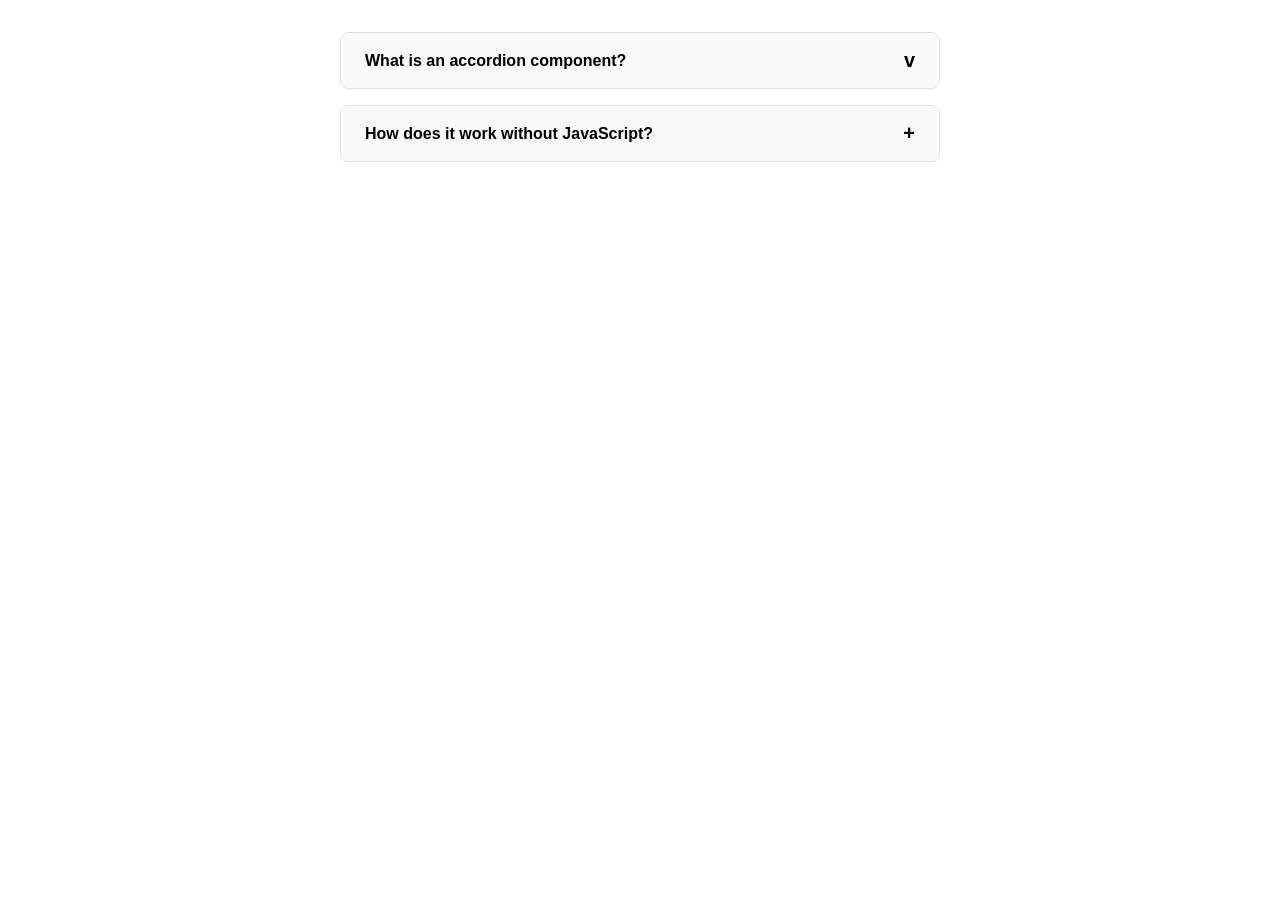
==== commit 227a6721: "added the pre-footer and edited it" ====
--- a/copy.html
+++ b/copy.html
@@ -1,890 +1,36 @@
+<!DOCTYPE html>
+<html lang="en">
+<head>
+    <meta charset="UTF-8">
+    <meta name="viewport" content="width=device-width, initial-scale=1.0">
+    <title>Document</title>
+    <link rel="stylesheet" href="copy.css">
+</head>
+<body>
+    <!-- HTML Structure -->
+<div class="accordion-container">
+  
+  <details class="accordion-item">
+    <summary class="accordion-header">
+      What is an accordion component?
+      <span class="accordion-icon">v</span>
+    </summary>
+    <div class="accordion-content">
+      <p>An accordion is a UI design pattern that lets users expand and collapse sections of content. It helps keep pages organized and reduces visual clutter.</p>
+    </div>
+  </details>
 
-<!DOCTYPE html>
-<html lang="en-GB" class="no-js no-svg">
-
-    <head><meta http-equiv="Content-Type" content="text/html; charset=euc-kr">
-        
-		
-        <script type="text/javascript">!function(e,n,t){function r(e,n){return typeof e===n}function s(){var e,n,t,s,o,i,a;for(var l in S)if(S.hasOwnProperty(l)){if(e=[],n=S[l],n.name&&(e.push(n.name.toLowerCase()),n.options&&n.options.aliases&&n.options.aliases.length))for(t=0;t<n.options.aliases.length;t++)e.push(n.options.aliases[t].toLowerCase());for(s=r(n.fn,"function")?n.fn():n.fn,o=0;o<e.length;o++)i=e[o],a=i.split("."),1===a.length?Modernizr[a[0]]=s:(!Modernizr[a[0]]||Modernizr[a[0]]instanceof Boolean||(Modernizr[a[0]]=new Boolean(Modernizr[a[0]])),Modernizr[a[0]][a[1]]=s),C.push((s?"":"no-")+a.join("-"))}}function o(e){var n=_.className,t=Modernizr._config.classPrefix||"";if(x&&(n=n.baseVal),Modernizr._config.enableJSClass){var r=new RegExp("(^|\\s)"+t+"no-js(\\s|$)");n=n.replace(r,"$1"+t+"js$2")}Modernizr._config.enableClasses&&(n+=" "+t+e.join(" "+t),x?_.className.baseVal=n:_.className=n)}function i(){return"function"!=typeof n.createElement?n.createElement(arguments[0]):x?n.createElementNS.call(n,"http://www.w3.org/2000/svg",arguments[0]):n.createElement.apply(n,arguments)}function a(){var e=n.body;return e||(e=i(x?"svg":"body"),e.fake=!0),e}function l(e,t,r,s){var o,l,u,f,c="modernizr",d=i("div"),p=a();if(parseInt(r,10))for(;r--;)u=i("div"),u.id=s?s[r]:c+(r+1),d.appendChild(u);return o=i("style"),o.type="text/css",o.id="s"+c,(p.fake?p:d).appendChild(o),p.appendChild(d),o.styleSheet?o.styleSheet.cssText=e:o.appendChild(n.createTextNode(e)),d.id=c,p.fake&&(p.style.background="",p.style.overflow="hidden",f=_.style.overflow,_.style.overflow="hidden",_.appendChild(p)),l=t(d,e),p.fake?(p.parentNode.removeChild(p),_.style.overflow=f,_.offsetHeight):d.parentNode.removeChild(d),!!l}function u(e,n){return!!~(""+e).indexOf(n)}function f(e){return e.replace(/([a-z])-([a-z])/g,function(e,n,t){return n+t.toUpperCase()}).replace(/^-/,"")}function c(e,n){return function(){return e.apply(n,arguments)}}function d(e,n,t){var s;for(var o in e)if(e[o]in n)return t===!1?e[o]:(s=n[e[o]],r(s,"function")?c(s,t||n):s);return!1}function p(e){return e.replace(/([A-Z])/g,function(e,n){return"-"+n.toLowerCase()}).replace(/^ms-/,"-ms-")}function m(n,t,r){var s;if("getComputedStyle"in e){s=getComputedStyle.call(e,n,t);var o=e.console;if(null!==s)r&&(s=s.getPropertyValue(r));else if(o){var i=o.error?"error":"log";o[i].call(o,"getComputedStyle returning null, its possible modernizr test results are inaccurate")}}else s=!t&&n.currentStyle&&n.currentStyle[r];return s}function v(n,r){var s=n.length;if("CSS"in e&&"supports"in e.CSS){for(;s--;)if(e.CSS.supports(p(n[s]),r))return!0;return!1}if("CSSSupportsRule"in e){for(var o=[];s--;)o.push("("+p(n[s])+":"+r+")");return o=o.join(" or "),l("@supports ("+o+") { #modernizr { position: absolute; } }",function(e){return"absolute"==m(e,null,"position")})}return t}function h(e,n,s,o){function a(){c&&(delete k.style,delete k.modElem)}if(o=r(o,"undefined")?!1:o,!r(s,"undefined")){var l=v(e,s);if(!r(l,"undefined"))return l}for(var c,d,p,m,h,y=["modernizr","tspan","samp"];!k.style&&y.length;)c=!0,k.modElem=i(y.shift()),k.style=k.modElem.style;for(p=e.length,d=0;p>d;d++)if(m=e[d],h=k.style[m],u(m,"-")&&(m=f(m)),k.style[m]!==t){if(o||r(s,"undefined"))return a(),"pfx"==n?m:!0;try{k.style[m]=s}catch(g){}if(k.style[m]!=h)return a(),"pfx"==n?m:!0}return a(),!1}function y(e,n,t,s,o){var i=e.charAt(0).toUpperCase()+e.slice(1),a=(e+" "+N.join(i+" ")+i).split(" ");return r(n,"string")||r(n,"undefined")?h(a,n,s,o):(a=(e+" "+j.join(i+" ")+i).split(" "),d(a,n,t))}function g(e,n,r){return y(e,t,t,n,r)}var C=[],S=[],w={_version:"3.6.0",_config:{classPrefix:"has-",enableClasses:!0,enableJSClass:!0,usePrefixes:!0},_q:[],on:function(e,n){var t=this;setTimeout(function(){n(t[e])},0)},addTest:function(e,n,t){S.push({name:e,fn:n,options:t})},addAsyncTest:function(e){S.push({name:null,fn:e})}},Modernizr=function(){};Modernizr.prototype=w,Modernizr=new Modernizr;var _=n.documentElement,x="svg"===_.nodeName.toLowerCase(),b=w._config.usePrefixes?" -webkit- -moz- -o- -ms- ".split(" "):["",""];w._prefixes=b;var T="CSS"in e&&"supports"in e.CSS,z="supportsCSS"in e;Modernizr.addTest("supports",T||z);var P=w.testStyles=l;Modernizr.addTest("touchevents",function(){var t;if("ontouchstart"in e||e.DocumentTouch&&n instanceof DocumentTouch)t=!0;else{var r=["@media (",b.join("touch-enabled),("),"heartz",")","{#modernizr{top:9px;position:absolute}}"].join("");P(r,function(e){t=9===e.offsetTop})}return t});var E="Moz O ms Webkit",N=w._config.usePrefixes?E.split(" "):[];w._cssomPrefixes=N;var j=w._config.usePrefixes?E.toLowerCase().split(" "):[];w._domPrefixes=j;var A={elem:i("modernizr")};Modernizr._q.push(function(){delete A.elem});var k={style:A.elem.style};Modernizr._q.unshift(function(){delete k.style}),w.testAllProps=y,w.testAllProps=g,Modernizr.addTest("cssanimations",g("animationName","a",!0)),Modernizr.addTest("csstransforms",function(){return-1===navigator.userAgent.indexOf("Android 2.")&&g("transform","scale(1)",!0)}),Modernizr.addTest("csstransforms3d",function(){return!!g("perspective","1px",!0)}),Modernizr.addTest("csstransitions",g("transition","all",!0)),s(),o(C),delete w.addTest,delete w.addAsyncTest;for(var q=0;q<Modernizr._q.length;q++)Modernizr._q[q]();e.Modernizr=Modernizr}(window,document);</script>
-        <meta name="viewport" content="width=device-width, initial-scale=1">
-        <meta name="google-site-verification" content="Zri0LWfoaNEs4PB02RyChh___WK2VoeNNBS8iTI0Sy8" />
-         <meta property='og:image' content=''/>
-          <meta property='og:description' content='Discover Rwanda'/>     
-   
-<link rel="profile" href="http://gmpg.org/xfn/11">        
-        <link rel="icon" href="https://visitrwanda.com/wp-content/themes/rwanda/assets/images/favicon.ico">
-        <title>Visit Rwanda &#8211; Discover the Land of a Thousand Hills</title>
-<meta name='robots' content='max-image-preview:large' />
-<link rel="alternate" title="oEmbed (JSON)" type="application/json+oembed" href="https://visitrwanda.com/wp-json/oembed/1.0/embed?url=https%3A%2F%2Fvisitrwanda.com%2F" />
-<link rel="alternate" title="oEmbed (XML)" type="text/xml+oembed" href="https://visitrwanda.com/wp-json/oembed/1.0/embed?url=https%3A%2F%2Fvisitrwanda.com%2F&#038;format=xml" />
-<style id="wp-img-auto-sizes-contain-inline-css">
-img:is([sizes=auto i],[sizes^="auto," i]){contain-intrinsic-size:3000px 1500px}
-/*# sourceURL=wp-img-auto-sizes-contain-inline-css */
-</style>
-<link rel='stylesheet' id='wp-block-library-css' href='https://visitrwanda.com/wp-includes/css/dist/block-library/style.min.css?ver=7.0.6' media='all' />
-<style id="classic-theme-styles-inline-css">
-/*! This file is auto-generated */
-.wp-block-button__link{color:#fff;background-color:#32373c;border-radius:9999px;box-shadow:none;text-decoration:none;padding:calc(.667em + 2px) calc(1.333em + 2px);font-size:1.125em}.wp-block-file__button{background:#32373c;color:#fff;text-decoration:none}
-/*# sourceURL=/wp-includes/css/classic-themes.min.css */
-</style>
-<style id="global-styles-inline-css">
-:root{--wp--preset--aspect-ratio--square: 1;--wp--preset--aspect-ratio--4-3: 4/3;--wp--preset--aspect-ratio--3-4: 3/4;--wp--preset--aspect-ratio--3-2: 3/2;--wp--preset--aspect-ratio--2-3: 2/3;--wp--preset--aspect-ratio--16-9: 16/9;--wp--preset--aspect-ratio--9-16: 9/16;--wp--preset--color--black: #000000;--wp--preset--color--cyan-bluish-gray: #abb8c3;--wp--preset--color--white: #ffffff;--wp--preset--color--pale-pink: #f78da7;--wp--preset--color--vivid-red: #cf2e2e;--wp--preset--color--luminous-vivid-orange: #ff6900;--wp--preset--color--luminous-vivid-amber: #fcb900;--wp--preset--color--light-green-cyan: #7bdcb5;--wp--preset--color--vivid-green-cyan: #00d084;--wp--preset--color--pale-cyan-blue: #8ed1fc;--wp--preset--color--vivid-cyan-blue: #0693e3;--wp--preset--color--vivid-purple: #9b51e0;--wp--preset--gradient--vivid-cyan-blue-to-vivid-purple: linear-gradient(135deg,rgb(6,147,227) 0%,rgb(155,81,224) 100%);--wp--preset--gradient--light-green-cyan-to-vivid-green-cyan: linear-gradient(135deg,rgb(122,220,180) 0%,rgb(0,208,130) 100%);--wp--preset--gradient--luminous-vivid-amber-to-luminous-vivid-orange: linear-gradient(135deg,rgb(252,185,0) 0%,rgb(255,105,0) 100%);--wp--preset--gradient--luminous-vivid-orange-to-vivid-red: linear-gradient(135deg,rgb(255,105,0) 0%,rgb(207,46,46) 100%);--wp--preset--gradient--very-light-gray-to-cyan-bluish-gray: linear-gradient(135deg,rgb(238,238,238) 0%,rgb(169,184,195) 100%);--wp--preset--gradient--cool-to-warm-spectrum: linear-gradient(135deg,rgb(74,234,220) 0%,rgb(151,120,209) 20%,rgb(207,42,186) 40%,rgb(238,44,130) 60%,rgb(251,105,98) 80%,rgb(254,248,76) 100%);--wp--preset--gradient--blush-light-purple: linear-gradient(135deg,rgb(255,206,236) 0%,rgb(152,150,240) 100%);--wp--preset--gradient--blush-bordeaux: linear-gradient(135deg,rgb(254,205,165) 0%,rgb(254,45,45) 50%,rgb(107,0,62) 100%);--wp--preset--gradient--luminous-dusk: linear-gradient(135deg,rgb(255,203,112) 0%,rgb(199,81,192) 50%,rgb(65,88,208) 100%);--wp--preset--gradient--pale-ocean: linear-gradient(135deg,rgb(255,245,203) 0%,rgb(182,227,212) 50%,rgb(51,167,181) 100%);--wp--preset--gradient--electric-grass: linear-gradient(135deg,rgb(202,248,128) 0%,rgb(113,206,126) 100%);--wp--preset--gradient--midnight: linear-gradient(135deg,rgb(2,3,129) 0%,rgb(40,116,252) 100%);--wp--preset--font-size--small: 13px;--wp--preset--font-size--medium: 20px;--wp--preset--font-size--large: 36px;--wp--preset--font-size--x-large: 42px;--wp--preset--spacing--20: 0.44rem;--wp--preset--spacing--30: 0.67rem;--wp--preset--spacing--40: 1rem;--wp--preset--spacing--50: 1.5rem;--wp--preset--spacing--60: 2.25rem;--wp--preset--spacing--70: 3.38rem;--wp--preset--spacing--80: 5.06rem;--wp--preset--shadow--natural: 6px 6px 9px rgba(0, 0, 0, 0.2);--wp--preset--shadow--deep: 12px 12px 50px rgba(0, 0, 0, 0.4);--wp--preset--shadow--sharp: 6px 6px 0px rgba(0, 0, 0, 0.2);--wp--preset--shadow--outlined: 6px 6px 0px -3px rgb(255, 255, 255), 6px 6px rgb(0, 0, 0);--wp--preset--shadow--crisp: 6px 6px 0px rgb(0, 0, 0);}:where(body) { margin: 0; }:where(.is-layout-flex){gap: 0.5em;}:where(.is-layout-grid){gap: 0.5em;}body .is-layout-flex{display: flex;}.is-layout-flex{flex-wrap: wrap;align-items: center;}.is-layout-flex > :is(*, div){margin: 0;}body .is-layout-grid{display: grid;}.is-layout-grid > :is(*, div){margin: 0;}body{padding-top: 0px;padding-right: 0px;padding-bottom: 0px;padding-left: 0px;}:root :where(.wp-element-button, .wp-block-button__link){background-color: #32373c;border-width: 0;color: #fff;font-family: inherit;font-size: inherit;font-style: inherit;font-weight: inherit;letter-spacing: inherit;line-height: inherit;padding-top: calc(0.667em + 2px);padding-right: calc(1.333em + 2px);padding-bottom: calc(0.667em + 2px);padding-left: calc(1.333em + 2px);text-decoration: none;text-transform: inherit;}.has-black-color{color: var(--wp--preset--color--black) !important;}.has-cyan-bluish-gray-color{color: var(--wp--preset--color--cyan-bluish-gray) !important;}.has-white-color{color: var(--wp--preset--color--white) !important;}.has-pale-pink-color{color: var(--wp--preset--color--pale-pink) !important;}.has-vivid-red-color{color: var(--wp--preset--color--vivid-red) !important;}.has-luminous-vivid-orange-color{color: var(--wp--preset--color--luminous-vivid-orange) !important;}.has-luminous-vivid-amber-color{color: var(--wp--preset--color--luminous-vivid-amber) !important;}.has-light-green-cyan-color{color: var(--wp--preset--color--light-green-cyan) !important;}.has-vivid-green-cyan-color{color: var(--wp--preset--color--vivid-green-cyan) !important;}.has-pale-cyan-blue-color{color: var(--wp--preset--color--pale-cyan-blue) !important;}.has-vivid-cyan-blue-color{color: var(--wp--preset--color--vivid-cyan-blue) !important;}.has-vivid-purple-color{color: var(--wp--preset--color--vivid-purple) !important;}.has-black-background-color{background-color: var(--wp--preset--color--black) !important;}.has-cyan-bluish-gray-background-color{background-color: var(--wp--preset--color--cyan-bluish-gray) !important;}.has-white-background-color{background-color: var(--wp--preset--color--white) !important;}.has-pale-pink-background-color{background-color: var(--wp--preset--color--pale-pink) !important;}.has-vivid-red-background-color{background-color: var(--wp--preset--color--vivid-red) !important;}.has-luminous-vivid-orange-background-color{background-color: var(--wp--preset--color--luminous-vivid-orange) !important;}.has-luminous-vivid-amber-background-color{background-color: var(--wp--preset--color--luminous-vivid-amber) !important;}.has-light-green-cyan-background-color{background-color: var(--wp--preset--color--light-green-cyan) !important;}.has-vivid-green-cyan-background-color{background-color: var(--wp--preset--color--vivid-green-cyan) !important;}.has-pale-cyan-blue-background-color{background-color: var(--wp--preset--color--pale-cyan-blue) !important;}.has-vivid-cyan-blue-background-color{background-color: var(--wp--preset--color--vivid-cyan-blue) !important;}.has-vivid-purple-background-color{background-color: var(--wp--preset--color--vivid-purple) !important;}.has-black-border-color{border-color: var(--wp--preset--color--black) !important;}.has-cyan-bluish-gray-border-color{border-color: var(--wp--preset--color--cyan-bluish-gray) !important;}.has-white-border-color{border-color: var(--wp--preset--color--white) !important;}.has-pale-pink-border-color{border-color: var(--wp--preset--color--pale-pink) !important;}.has-vivid-red-border-color{border-color: var(--wp--preset--color--vivid-red) !important;}.has-luminous-vivid-orange-border-color{border-color: var(--wp--preset--color--luminous-vivid-orange) !important;}.has-luminous-vivid-amber-border-color{border-color: var(--wp--preset--color--luminous-vivid-amber) !important;}.has-light-green-cyan-border-color{border-color: var(--wp--preset--color--light-green-cyan) !important;}.has-vivid-green-cyan-border-color{border-color: var(--wp--preset--color--vivid-green-cyan) !important;}.has-pale-cyan-blue-border-color{border-color: var(--wp--preset--color--pale-cyan-blue) !important;}.has-vivid-cyan-blue-border-color{border-color: var(--wp--preset--color--vivid-cyan-blue) !important;}.has-vivid-purple-border-color{border-color: var(--wp--preset--color--vivid-purple) !important;}.has-vivid-cyan-blue-to-vivid-purple-gradient-background{background: var(--wp--preset--gradient--vivid-cyan-blue-to-vivid-purple) !important;}.has-light-green-cyan-to-vivid-green-cyan-gradient-background{background: var(--wp--preset--gradient--light-green-cyan-to-vivid-green-cyan) !important;}.has-luminous-vivid-amber-to-luminous-vivid-orange-gradient-background{background: var(--wp--preset--gradient--luminous-vivid-amber-to-luminous-vivid-orange) !important;}.has-luminous-vivid-orange-to-vivid-red-gradient-background{background: var(--wp--preset--gradient--luminous-vivid-orange-to-vivid-red) !important;}.has-very-light-gray-to-cyan-bluish-gray-gradient-background{background: var(--wp--preset--gradient--very-light-gray-to-cyan-bluish-gray) !important;}.has-cool-to-warm-spectrum-gradient-background{background: var(--wp--preset--gradient--cool-to-warm-spectrum) !important;}.has-blush-light-purple-gradient-background{background: var(--wp--preset--gradient--blush-light-purple) !important;}.has-blush-bordeaux-gradient-background{background: var(--wp--preset--gradient--blush-bordeaux) !important;}.has-luminous-dusk-gradient-background{background: var(--wp--preset--gradient--luminous-dusk) !important;}.has-pale-ocean-gradient-background{background: var(--wp--preset--gradient--pale-ocean) !important;}.has-electric-grass-gradient-background{background: var(--wp--preset--gradient--electric-grass) !important;}.has-midnight-gradient-background{background: var(--wp--preset--gradient--midnight) !important;}.has-small-font-size{font-size: var(--wp--preset--font-size--small) !important;}.has-medium-font-size{font-size: var(--wp--preset--font-size--medium) !important;}.has-large-font-size{font-size: var(--wp--preset--font-size--large) !important;}.has-x-large-font-size{font-size: var(--wp--preset--font-size--x-large) !important;}
-:root :where(.wp-block-icon svg){width: 24px;}
-:where(.wp-block-post-template.is-layout-flex){gap: 1.25em;}:where(.wp-block-post-template.is-layout-grid){gap: 1.25em;}
-:where(.wp-block-term-template.is-layout-flex){gap: 1.25em;}:where(.wp-block-term-template.is-layout-grid){gap: 1.25em;}
-:where(.wp-block-columns.is-layout-flex){gap: 2em;}:where(.wp-block-columns.is-layout-grid){gap: 2em;}
-:root :where(.wp-block-pullquote){font-size: 1.5em;line-height: 1.6;}
-/*# sourceURL=global-styles-inline-css */
-</style>
-<link rel='stylesheet' id='formcraft-common-css' href='https://visitrwanda.com/wp-content/plugins/formcraft3/dist/formcraft-common.css?ver=3.9.12' media='all' />
-<link rel='stylesheet' id='formcraft-form-css' href='https://visitrwanda.com/wp-content/plugins/formcraft3/dist/form.css?ver=3.9.12' media='all' />
-<link rel='stylesheet' id='custom-css-0-css' href='https://visitrwanda.com/wp-content/themes/rwanda/assets/css/common.css?ver=1681269192' media='all' />
-<link rel='stylesheet' id='custom-css-1-css' href='https://visitrwanda.com/wp-content/themes/rwanda/assets/css/font-awesome.css?ver=1681269196' media='all' />
-<link rel='stylesheet' id='custom-css-2-css' href='https://visitrwanda.com/wp-content/themes/rwanda/assets/css/fonts.css?ver=1681269196' media='all' />
-<link rel='stylesheet' id='custom-css-3-css' href='https://visitrwanda.com/wp-content/themes/rwanda/assets/css/flow-flow.css?ver=1681269194' media='all' />
-<link rel='stylesheet' id='custom-css-4-css' href='https://visitrwanda.com/wp-content/themes/rwanda/assets/css/stylesheet.css?ver=1681269192' media='all' />
-<link rel='stylesheet' id='custom-css-5-css' href='https://visitrwanda.com/wp-content/themes/rwanda/assets/css/stylesheet3.css?ver=1681269198' media='all' />
-<link rel='stylesheet' id='custom-css-6-css' href='https://visitrwanda.com/wp-content/themes/rwanda/assets/css/stylesheet4.css?ver=1681269194' media='all' />
-<link rel='stylesheet' id='custom-css-7-css' href='https://visitrwanda.com/wp-content/themes/rwanda/assets/css/responsive.css?ver=1681269196' media='all' />
-<link rel='stylesheet' id='custom-css-8-css' href='https://visitrwanda.com/wp-content/themes/rwanda/assets/css/responsive2.css?ver=1681269196' media='all' />
-<script id="jquery-js" src="https://visitrwanda.com/wp-content/themes/rwanda/assets/js/libs/jquery.min.js?ver=1681269238"></script>
-<script id="custom-js-0-js" src="https://visitrwanda.com/wp-content/themes/rwanda/assets/js/libs/isinviewport.js?ver=1681269238"></script>
-<script id="custom-js-1-js" src="https://visitrwanda.com/wp-content/themes/rwanda/assets/js/libs/jquery.cycle2.js?ver=1681269236"></script>
-<script id="custom-js-2-js" src="https://visitrwanda.com/wp-content/themes/rwanda/assets/js/libs/jquery.hbaLoadImages.js?ver=1681269238"></script>
-<script id="custom-js-3-js" src="https://visitrwanda.com/wp-content/themes/rwanda/assets/js/libs/jquery.matchHeight.js?ver=1681269236"></script>
-<script id="custom-js-4-js" src="https://visitrwanda.com/wp-content/themes/rwanda/assets/js/libs/jquery.ajaxq.js?ver=1681269238"></script>
-<script id="custom-js-5-js" src="https://visitrwanda.com/wp-content/themes/rwanda/assets/js/utils/scrollbar.js?ver=1681269240"></script>
-<script id="custom-js-6-js" src="https://visitrwanda.com/wp-content/themes/rwanda/assets/js/utils/jquery.extend.js?ver=1681269242"></script>
-<script id="custom-js-7-js" src="https://visitrwanda.com/wp-content/themes/rwanda/assets/js/utils/browser.js?ver=1681269238"></script>
-<script id="custom-js-8-js" src="https://visitrwanda.com/wp-content/themes/rwanda/assets/js/utils/video.js?ver=1681269240"></script>
-<script id="custom-js-9-js" src="https://visitrwanda.com/wp-content/themes/rwanda/assets/js/utils/mouse.js?ver=1681269242"></script>
-<script id="custom-js-10-js" src="https://visitrwanda.com/wp-content/themes/rwanda/assets/js/utils/media.gallery.js?ver=1681269240"></script>
-<script id="custom-js-11-js" src="https://visitrwanda.com/wp-content/themes/rwanda/assets/js/utils/sticky.js?ver=1681269242"></script>
-<script id="custom-js-12-js" src="https://visitrwanda.com/wp-content/themes/rwanda/assets/js/utils/video-popup.js?ver=1681269242"></script>
-<script id="custom-js-13-js" src="https://visitrwanda.com/wp-content/themes/rwanda/assets/js/utils/map.js?ver=1681269240"></script>
-<script id="custom-js-14-js" src="https://visitrwanda.com/wp-content/themes/rwanda/assets/js/utils/footer-menu.js?ver=1681269240"></script>
-<script id="custom-js-15-js" src="https://visitrwanda.com/wp-content/themes/rwanda/assets/js/itineraries.js?ver=1681269232"></script>
-<script id="custom-js-16-js" src="https://visitrwanda.com/wp-content/themes/rwanda/assets/js/kigali_accommodation.js?ver=1681269234"></script>
-<script id="custom-js-17-js" src="https://visitrwanda.com/wp-content/themes/rwanda/assets/js/news_events.js?ver=1681269234"></script>
-<script id="custom-js-18-js" src="https://visitrwanda.com/wp-content/themes/rwanda/assets/js/blog.js?ver=1681269236"></script>
-<script id="custom-js-19-js" src="https://visitrwanda.com/wp-content/themes/rwanda/assets/js/script.js?ver=1681269234"></script>
-<link rel="https://api.w.org/" href="https://visitrwanda.com/wp-json/" /><link rel="alternate" title="JSON" type="application/json" href="https://visitrwanda.com/wp-json/wp/v2/pages/9" /><link rel="EditURI" type="application/rsd+xml" title="RSD" href="https://visitrwanda.com/xmlrpc.php?rsd" />
-<meta name="generator" content="WordPress 7.0.6" />
-<link rel="canonical" href="https://visitrwanda.com/" />
-<link rel='shortlink' href='https://visitrwanda.com/' />
-<meta name="generator" content="Elementor 4.1.4; features: e_font_icon_svg, additional_custom_breakpoints; settings: css_print_method-external, google_font-enabled, font_display-swap">
-			<style>
-				.e-con.e-parent:nth-of-type(n+4):not(.e-lazyloaded):not(.e-no-lazyload),
-				.e-con.e-parent:nth-of-type(n+4):not(.e-lazyloaded):not(.e-no-lazyload) * {
-					background-image: none !important;
-				}
-				@media screen and (max-height: 1024px) {
-					.e-con.e-parent:nth-of-type(n+3):not(.e-lazyloaded):not(.e-no-lazyload),
-					.e-con.e-parent:nth-of-type(n+3):not(.e-lazyloaded):not(.e-no-lazyload) * {
-						background-image: none !important;
-					}
-				}
-				@media screen and (max-height: 640px) {
-					.e-con.e-parent:nth-of-type(n+2):not(.e-lazyloaded):not(.e-no-lazyload),
-					.e-con.e-parent:nth-of-type(n+2):not(.e-lazyloaded):not(.e-no-lazyload) * {
-						background-image: none !important;
-					}
-				}
-			</style>
-			<style id="wp-custom-css">
-
-.col-1-img {
-	height: 470px;
-}
-
-.j3-col-1-img {
-	height: 550px;
-}
-
-.j3-col-2-img {
-	height: 260px;
-}
-
-.col-2-img  {
-	height: 224px;
-	
-}
-
-.feat-img {
-	height: 260px;
-}
-@media screen and (max-width: 767px) {
-	.col-1-img {
-		height: 320px; 
-	}
-}
-
-.fluentform .ff-btn-submit::after {
-    content: " →";
-    margin-left: 8px;
-    font-size: 18px;
-}
-
-/* Proxima Nova Bold for headers */
-.elementor-heading-title,
-.elementor-21902 .elementor-element.elementor-element-df83a85 {
-    font-family: 'proxima_nova_rgbold', Arial, sans-serif !important;
-}
-
-/* Proxima Nova Light for paragraphs */
-.elementor-widget-text-editor p,
-.elementor-text-editor p {
-    font-family: 'proxima_nova_ltlight', Arial, sans-serif !important;
-}
-
-/* Alternative - if you want to target all Elementor text widgets */
-.elementor-widget-text-editor {
-    font-family: 'proxima_nova_ltlight', Arial, sans-serif !important;
-}
-.elementor-button-text {
-    font-family: 'proxima_nova_ltlight', Arial, sans-serif !important;
-}
-/* Fluent Forms Input Fields */
-.ff-el-input,
-.ff-el-form-control {
-    font-family: 'proxima_nova_ltlight', Arial, sans-serif !important;
-}
-
-/* Optional: Style textareas too */
-textarea.ff-el-form-control {
-    font-family: 'proxima_nova_ltlight', Arial, sans-serif !important;
-}
-
-/* Optional: Style select dropdowns */
-select.ff-el-form-control {
-    font-family: 'proxima_nova_ltlight', Arial, sans-serif !important;
-
-.ff-el-group .ff-btn-submit{
-		 font-family: 'proxima_nova_ltlight', Arial, sans-serif !important;
-
-	}
-.elementor-icon-box-title * {
-    font-family: 'proxima_nova_ltlight', Arial, sans-serif !important;
-}
-
-.elementor-icon-box-description * {
-    font-family: 'proxima_nova_ltlight', Arial, sans-serif !important;
-}
-
-</style>
-        <script type="text/javascript">
-            var _app_prefix = 'https://visitrwanda.com/wp-content/themes/rwanda';
-            var _ajax_url = "https://visitrwanda.com/wp-admin/admin-ajax.php";
-        </script>
-        <!-- Google Tag Manager -->
-        <script>(function(w,d,s,l,i){w[l]=w[l]||[];w[l].push({'gtm.start':
-        new Date().getTime(),event:'gtm.js'});var f=d.getElementsByTagName(s)[0],
-        j=d.createElement(s),dl=l!='dataLayer'?'&l='+l:'';j.async=true;j.src=
-        'https://www.googletagmanager.com/gtm.js?id='+i+dl;f.parentNode.insertBefore(j,f);
-        })(window,document,'script','dataLayer','GTM-MF9C537');</script>
-        <!-- End Google Tag Manager -->
-		 
-    </head>
-	
-    <body 
-		
-
-		  class="home wp-singular page-template page-template-templates page-template-home page-template-templateshome-php page page-id-9 wp-theme-rwanda elementor-default elementor-kit-21901">
-        <div class="viewport">
-            <div class="main-header">
-                <div class="header">
-                    <div class="c">
-                        <div class="header-menu">
-                            <div class="header-left-menu">
-    <a class="head-icon" href="https://visitrwanda.com"><img src="https://visitrwanda.com/wp-content/themes/rwanda/assets/images/home_icon.png" alt=""></a>
-    <div class="menu-header-left-menu-container"><ul id="menu-header-left-menu" class="menu"><li id="menu-item-169" class="tourism-menu menu-item menu-item-type-post_type menu-item-object-page menu-item-169"><a href="https://visitrwanda.com/tourism/">Tourism</a></li>
-<li id="menu-item-471" class="invest-menu menu-item menu-item-type-post_type menu-item-object-page menu-item-471"><a href="https://visitrwanda.com/investment/">Investment</a></li>
-<li id="menu-item-25" class="meet-menu menu-item menu-item-type-custom menu-item-object-custom menu-item-25"><a href="http://www.visitrwanda.com/meet-in-rwanda/">Meet in Rwanda</a></li>
-<li id="menu-item-25166" class="menu-item menu-item-type-custom menu-item-object-custom menu-item-25166"><a href="https://visitrwanda.com/kwita-izina/">Kwita Izina</a></li>
-</ul></div></div>
-<div class="header-right-menu">
-    <div class="menu-header-right-menu-container"><ul id="menu-header-right-menu" class="menu"><li id="menu-item-339" class="menu-item menu-item-type-post_type menu-item-object-page menu-item-339"><a href="https://visitrwanda.com/practical-information/">Practical Information</a></li>
-<li id="menu-item-537" class="menu-item menu-item-type-post_type menu-item-object-page menu-item-537"><a href="https://visitrwanda.com/media/">Media</a></li>
-<li id="menu-item-2339" class="menu-item menu-item-type-post_type menu-item-object-page menu-item-2339"><a href="https://visitrwanda.com/book-a-trip/">Book A Trip</a></li>
-<li id="menu-item-19958" class="menu-item menu-item-type-post_type menu-item-object-page menu-item-19958"><a href="https://visitrwanda.com/partnerships/">Sports Sponsorships</a></li>
-<li id="menu-item-24409" class="menu-item menu-item-type-post_type menu-item-object-page menu-item-24409"><a href="https://visitrwanda.com/travel-offers-2026/">Travel Offers</a></li>
-</ul></div></div>                        </div>
-                    </div>
-                </div>
-                                <div class="white-header">
-                    <div class="c">
-                        <div class="top-header-menu">
-                                                        <div class="top-logo">
-                                <a class="fd-link" href="https://visitrwanda.com">
-                                    <img src="https://visitrwanda.com/wp-content/uploads/2018/07/header-logo.png" alt="" class="logo_img"/>
-                                </a>
-                            </div>
-                                                        <div class="weather-condition">
-                                <span class="weather-temp">26.7°C</span>
-                                                                    <span class="sub-weather weather-link day-weather"><img src="https://visitrwanda.com/wp-content/themes/rwanda/assets/images/weather-icons/04d.png" alt=""/></span>
-                                                                                                <a class="burger_menu"><span class="lines"></span></a>
-                            </div>
-                                                    </div>
-                    </div>
-                </div>
-            </div>
-            <div class="content">
-<div class="hero-banner scroll-to">
-        <div class="bg-video">
-        <iframe data-embed="https://www.youtube.com/watch?v=-kerFdxWG-w" scrolling="no" border="0" class="iframe-fit"  style="opacity:0.8" ></iframe>
-        <div class="ban-max">
-            <div class="banner-title">
-                <div class="ban-tit">
-                     
-                    <h3 class="title-h3 slide-tit">   </h3>
-                                    </div>
-            </div> 
-        </div>   
+  <details class="accordion-item">
+    <summary class="accordion-header">
+      How does it work without JavaScript?
+      <span class="accordion-icon">+</span>
+    </summary>
+    <div class="accordion-content">
+      <p>It uses the native HTML5 &lt;details&gt; tag. The browser handles the open and close states automatically when a user clicks the &lt;summary&gt; element.</p>
     </div>
-        <div class="slideshow">
-        <div class="cycle-slideshow">
-            <div class="slides">
-                                        <div class="slide">
-                            <div class="bsz">
-	<div class="bgimage" style="background-image: url(https://visitrwanda.com/wp-content/uploads/fly-images/18304/Lake-Kivu-1920x1079.jpeg)"></div>
-	<img src="https://visitrwanda.com/wp-content/uploads/fly-images/18304/Lake-Kivu-1920x1079.jpeg" alt="" />
-</div>                                                        <div class="banner-layer"  style="opacity:0.5" ></div>
-                                                        <div class="banner-title">
-                                                                <h3 class="title-h3">   </h3>
-                                                                    <div class="video-linkban">
-                                        <a class="video-player" href="https://www.youtube.com/watch?v=-kerFdxWG-w" target="_blank">
-                                            <i class="fa fa-play"></i>
-                                        </a>
-                                    </div>
-                                                            </div>
-                            <div class="banner-traingle">
-                                <a class="ban-tran"><img src="https://visitrwanda.com/wp-content/themes/rwanda/assets/images/traingle.png" alt=""></a>
-                            </div>
-                                                            <div class="rwand-shape">
-                                    <div class="top-left-shpe"><img src="https://visitrwanda.com/wp-content/themes/rwanda/assets/images/top-left-shape.png" alt=""></div>
-                                    <div class="top-right-shpe"><img src="https://visitrwanda.com/wp-content/themes/rwanda/assets/images/top-right-shape.png" alt=""></div>
-                                    <div class="bot-left-shpe"><img src="https://visitrwanda.com/wp-content/themes/rwanda/assets/images/bottom-left-shape.png" alt=""></div>
-                                    <div class="bot-right-shpe"><img src="https://visitrwanda.com/wp-content/themes/rwanda/assets/images/bottom-right-shape.png" alt=""></div>
-                                </div>
-                                                    </div>
-                             
-            </div>
-        </div>
-    </div>
-    </div><div class="scroll-block">
-    <div class="hightlight_block white_section  section_pad">
-    <div class="small_c">
-    	    	<a class="tit_lnkh3" href="http://www.visitrwanda.com/tourism/"><h2 class="section_title text_center">Tourism</h2></a>
-    	        <div class="section_desc text_center"><p>Known as the land of a thousand hills, Rwanda&#8217;s stunning scenery and warm, friendly people offer unique experiences in one of the most remarkable countries in the world. It is blessed with extraordinary biodiversity, with incredible wildlife living throughout its volcanoes, montane rainforest and sweeping plains.</p>
-<p>&nbsp;</p>
-<p>Travellers come from far and wide to catch a glimpse of the magnificent gorillas, yet there is so much more to see and experience.</p>
-<p>&nbsp;</p>
-</div>
-    </div>
-</div><div class="carousel_block">
-    <div class="carousel_slides">
-                
-                <div class="carousel_slide">
-                    <div class="grid col_1_2 carousel_img pos-rel">
-                        <div class="bsz">
-	<div class="bgimage" style="background-image: url(https://visitrwanda.com/wp-content/uploads/fly-images/1689/Visit-Rwanda-NH_OO_Activities_Colobus_Monkey_Trek_2649_MASTER-1-1280x905.jpg)"></div>
-	<img src="https://visitrwanda.com/wp-content/uploads/fly-images/1689/Visit-Rwanda-NH_OO_Activities_Colobus_Monkey_Trek_2649_MASTER-1-1280x905.jpg" alt="" />
-</div>                                            </div>
-                    <div class="grid col_1_2 carousel_content">
-                        <div class="sizer"></div>
-                        <div class="carousel_cont_hei">
-                            <div class="carousel_cont text_center">
-                                                                    <h3 class="grid_cat">Highlights</h3>
-                                                                <h2 class="grid_title">The Great Rift Valley</h2>
-                                <div class="section_desc mt50"><p>The west of Rwanda forms a branch of the Great Rift Valley known as the Albertine Rift. It has many unique, endemic species and is bursting with life.</p>
-<p>&nbsp;</p>
-<p>Chimpanzees, golden monkeys and other primates live alongside hundreds of brightly-coloured birds, orchids and butterflies.</p>
-<p>&nbsp;</p>
-<p>And that is only scratching the surface&#8230;</p>
-</div>
-                                                                    <a class="btn btn_blue mt50" href="http://www.visitrwanda.com/tourism/destinations/national-parks/">View National Parks</a>
-                                                            </div>
-                        </div>
-                        <div class="custom-pager"></div>
-                    </div>
-                </div>
-                        
-                <div class="carousel_slide">
-                    <div class="grid col_1_2 carousel_img pos-rel">
-                        <div class="bsz">
-	<div class="bgimage" style="background-image: url(https://visitrwanda.com/wp-content/uploads/fly-images/1418/Visit-Rwanda-Akagera-Lion-in-Tree-1-e1533313181412-1280x843.jpg)"></div>
-	<img src="https://visitrwanda.com/wp-content/uploads/fly-images/1418/Visit-Rwanda-Akagera-Lion-in-Tree-1-e1533313181412-1280x843.jpg" alt="" />
-</div>                                            </div>
-                    <div class="grid col_1_2 carousel_content">
-                        <div class="sizer"></div>
-                        <div class="carousel_cont_hei">
-                            <div class="carousel_cont text_center">
-                                                                    <h3 class="grid_cat">Highlights</h3>
-                                                                <h2 class="grid_title">Responsible Tourism</h2>
-                                <div class="section_desc mt50"><p>As guardians of many iconic species, Rwanda is committed to safeguarding their existence within the four National Parks.</p>
-<p>&nbsp;</p>
-<p>We are constantly working to ensure we can live in sustainable harmony with our environment, with a clean and green mindset. We banned plastic bags in 2008, and our lands are possibly the cleanest in Africa thanks to efforts throughout every community.</p>
-<p>&nbsp;</p>
-<p>Ten percent of the income derived from gorilla, safari and other tourist permits, as well as park fees, is spent in partnership with local communities to change lives for the better.</p>
-</div>
-                                                                    <a class="btn btn_blue mt50" href=" http://www.visitrwanda.com/tourism/interests/responsible-tourism/">View Activities</a>
-                                                            </div>
-                        </div>
-                        <div class="custom-pager"></div>
-                    </div>
-                </div>
-                        
-                <div class="carousel_slide">
-                    <div class="grid col_1_2 carousel_img pos-rel">
-                        <div class="bsz">
-	<div class="bgimage" style="background-image: url(https://visitrwanda.com/wp-content/uploads/fly-images/13874/Boat-Safari-Magashi-Rwanda-1280x854.jpg)"></div>
-	<img src="https://visitrwanda.com/wp-content/uploads/fly-images/13874/Boat-Safari-Magashi-Rwanda-1280x854.jpg" alt="" />
-</div>                                            </div>
-                    <div class="grid col_1_2 carousel_content">
-                        <div class="sizer"></div>
-                        <div class="carousel_cont_hei">
-                            <div class="carousel_cont text_center">
-                                                                    <h3 class="grid_cat">Highlights</h3>
-                                                                <h2 class="grid_title">Epic Scenery</h2>
-                                <div class="section_desc mt50"><p>Rwanda&#8217;s dramatic vistas are endless, with a fresh perspective around every corner.</p>
-<p>&nbsp;</p>
-<p>Our country is full of beauty and managing to explore it all is easy, thanks to an excellent road network linking the core areas.</p>
-<p>&nbsp;</p>
-<p>Visitors can rest assured the country is safe as well as stunning &#8211; Rwanda was ranked the 9th safest country in the world by the World Economic Forum.</p>
-</div>
-                                                            </div>
-                        </div>
-                        <div class="custom-pager"></div>
-                    </div>
-                </div>
-                        
-                <div class="carousel_slide">
-                    <div class="grid col_1_2 carousel_img pos-rel">
-                        <div class="bsz">
-	<div class="bgimage" style="background-image: url(https://visitrwanda.com/wp-content/uploads/fly-images/1781/Visit-Rwanda_-Nyanza-Traditional-Dancers-1280x853.jpg)"></div>
-	<img src="https://visitrwanda.com/wp-content/uploads/fly-images/1781/Visit-Rwanda_-Nyanza-Traditional-Dancers-1280x853.jpg" alt="" />
-</div>                                            </div>
-                    <div class="grid col_1_2 carousel_content">
-                        <div class="sizer"></div>
-                        <div class="carousel_cont_hei">
-                            <div class="carousel_cont text_center">
-                                                                    <h3 class="grid_cat">Highlights</h3>
-                                                                <h2 class="grid_title"> Vibrant Culture</h2>
-                                <div class="section_desc mt50"><p>Warm and friendly, Rwandans are also respectful, thoughtful and committed to the idea of progress, starting at the grass roots and running all the way to the top.</p>
-<p>&nbsp;</p>
-<p>From the ancient kingdom to the modern day, creativity is something to be celebrated, whether through traditional dance, unique architecture or works of art.</p>
-</div>
-                                                                    <a class="btn btn_blue mt50" href="http://www.visitrwanda.com/tourism/interests/culture-heritage/">View Culture & Heritage</a>
-                                                            </div>
-                        </div>
-                        <div class="custom-pager"></div>
-                    </div>
-                </div>
-                   
-    </div>
-</div><div class="grid_blocks f0 four_column">
-                <div class="grid col_1_4 text_center pos-rel">   
-                <div class="grid_head">
-                    <span class="grid_head_hold">
-                                                    <h3 class="grid_cat">Responsible Tourism</h3>
-                                                                        <a class="hgt-hrf" href="http://www.visitrwanda.com/interests/gorilla-tracking/"><h2 class="grid_title">Gorilla Tracking</h2></a>
-                                            </span>
-                </div>
-                                    <a class="grd_lnk" href="http://www.visitrwanda.com/interests/gorilla-tracking/">
-                        <div class="grid_img">
-                            <div class="bsz">
-	<div class="bgimage" style="background-image: url(https://visitrwanda.com/wp-content/uploads/fly-images/1536/Visit-Rwanda_-Volcanoes-National-Park-Silverback-in-Bamboo-1-700x467.jpg)"></div>
-	<img src="https://visitrwanda.com/wp-content/uploads/fly-images/1536/Visit-Rwanda_-Volcanoes-National-Park-Silverback-in-Bamboo-1-700x467.jpg" alt="" />
-</div>                            
-                        </div>
-                    </a>
-                     
-<a class="pos-eye eye-icon"><i class="fa fa-info" aria-hidden="true"></i></a>
-<div class="eye-caption">
-    <h3 class="grid_eye">Photo Credit : Annabel Illingworth</h3>
-</div>
-                            </div>
-                        <div class="grid col_1_4 text_center pos-rel">   
-                <div class="grid_head">
-                    <span class="grid_head_hold">
-                                                    <h3 class="grid_cat">Culture & Heritage</h3>
-                                                                        <a class="hgt-hrf" href="http://www.visitrwanda.com/interests/kings-palace/"><h2 class="grid_title">King's Palace</h2></a>
-                                            </span>
-                </div>
-                                    <a class="grd_lnk" href="http://www.visitrwanda.com/interests/kings-palace/">
-                        <div class="grid_img">
-                            <div class="bsz">
-	<div class="bgimage" style="background-image: url(https://visitrwanda.com/wp-content/uploads/fly-images/1234/Visit-Rwanda-Kings-Palace-Nyanza-Front-700x467.jpg)"></div>
-	<img src="https://visitrwanda.com/wp-content/uploads/fly-images/1234/Visit-Rwanda-Kings-Palace-Nyanza-Front-700x467.jpg" alt="" />
-</div>                            
-                        </div>
-                    </a>
-                                                </div>
-                        <div class="grid col_1_4 text_center pos-rel">   
-                <div class="grid_head">
-                    <span class="grid_head_hold">
-                                                    <h3 class="grid_cat">Accommodation</h3>
-                                                                        <a class="hgt-hrf" href="http://www.visitrwanda.com/accommodation"><h2 class="grid_title">Where to Stay</h2></a>
-                                            </span>
-                </div>
-                                    <a class="grd_lnk" href="http://www.visitrwanda.com/accommodation">
-                        <div class="grid_img">
-                            <div class="bsz">
-	<div class="bgimage" style="background-image: url(https://visitrwanda.com/wp-content/uploads/fly-images/1461/Visit-Rwanda-Bisate-4-700x467.jpg)"></div>
-	<img src="https://visitrwanda.com/wp-content/uploads/fly-images/1461/Visit-Rwanda-Bisate-4-700x467.jpg" alt="" />
-</div>                            
-                        </div>
-                    </a>
-                                                </div>
-                        <div class="grid col_1_4 text_center pos-rel">   
-                <div class="grid_head">
-                    <span class="grid_head_hold">
-                                                    <h3 class="grid_cat">Sport & Adventure</h3>
-                                                                        <a class="hgt-hrf" href="http://www.visitrwanda.com/interests/canopy-walkway"><h2 class="grid_title">Canopy Walkway</h2></a>
-                                            </span>
-                </div>
-                                    <a class="grd_lnk" href="http://www.visitrwanda.com/interests/canopy-walkway">
-                        <div class="grid_img">
-                            <div class="bsz">
-	<div class="bgimage" style="background-image: url(https://visitrwanda.com/wp-content/uploads/fly-images/1629/Visit-Rwanda-NH_OO_Lifestyle_Canopy_Walk_0019_MASTER-1-700x467.jpg)"></div>
-	<img src="https://visitrwanda.com/wp-content/uploads/fly-images/1629/Visit-Rwanda-NH_OO_Lifestyle_Canopy_Walk_0019_MASTER-1-700x467.jpg" alt="" />
-</div>                            
-                        </div>
-                    </a>
-                                                </div>
-            </div><div class="hightlight_block white_section  section_pad">
-    <div class="small_c">
-    	    	<a class="tit_lnkh3" href="http://www.visitrwanda.com/investment"><h2 class="section_title text_center">Investment</h2></a>
-    	        <div class="section_desc text_center"><p>Rwanda is ranked as the second easiest place to do business in Africa by the World Bank and has been awarded for its leadership in tourism and economic competitiveness by the World Travel and Tourism Council (WTTC) and the World Economic Forum respectively.</p>
-<p>&nbsp;</p>
-</div>
-    </div>
-</div><div class="carousel_block">
-    <div class="carousel_slides">
-                
-                <div class="carousel_slide">
-                    <div class="grid col_1_2 carousel_img pos-rel">
-                        <div class="bsz">
-	<div class="bgimage" style="background-image: url(https://visitrwanda.com/wp-content/uploads/fly-images/3073/VW-Rwanda-Sign-1280x800.jpg)"></div>
-	<img src="https://visitrwanda.com/wp-content/uploads/fly-images/3073/VW-Rwanda-Sign-1280x800.jpg" alt="" />
-</div>                                            </div>
-                    <div class="grid col_1_2 carousel_content">
-                        <div class="sizer"></div>
-                        <div class="carousel_cont_hei">
-                            <div class="carousel_cont text_center">
-                                                                    <h3 class="grid_cat">Paving the Way</h3>
-                                                                <h2 class="grid_title">Volkswagen</h2>
-                                <div class="section_desc mt50"><p>The German carmaker operates an assembly plant in Rwanda, creating hundreds of jobs.</p>
-<p>&nbsp;</p>
-<p>In a new chapter of economic transformation, VW is also spearheading smartphone-based community car sharing and ride-hailing.</p>
-</div>
-                                                            </div>
-                        </div>
-                        <div class="custom-pager"></div>
-                    </div>
-                </div>
-                        
-                <div class="carousel_slide">
-                    <div class="grid col_1_2 carousel_img pos-rel">
-                        <div class="bsz">
-	<div class="bgimage" style="background-image: url(https://visitrwanda.com/wp-content/uploads/fly-images/2089/Visit-Rwanda-Zipline-Medical-Drone-Drop-1280x700.jpg)"></div>
-	<img src="https://visitrwanda.com/wp-content/uploads/fly-images/2089/Visit-Rwanda-Zipline-Medical-Drone-Drop-1280x700.jpg" alt="" />
-</div>                                            </div>
-                    <div class="grid col_1_2 carousel_content">
-                        <div class="sizer"></div>
-                        <div class="carousel_cont_hei">
-                            <div class="carousel_cont text_center">
-                                                                    <h3 class="grid_cat">Tech Incubator</h3>
-                                                                <h2 class="grid_title">Zipline</h2>
-                                <div class="section_desc mt50"><p>Rwanda is an ideal tech incubator, thanks to its compact size and appetite for innovation.</p>
-<p>&nbsp;</p>
-<p>We welcome pioneering initiatives such as that by Silicon Valley company Zipline, which now delivers critical blood products to rural medical clinics across our mountainous lands.</p>
-</div>
-                                                            </div>
-                        </div>
-                        <div class="custom-pager"></div>
-                    </div>
-                </div>
-                        
-                <div class="carousel_slide">
-                    <div class="grid col_1_2 carousel_img pos-rel">
-                        <div class="bsz">
-	<div class="bgimage" style="background-image: url(https://visitrwanda.com/wp-content/uploads/fly-images/2094/Visit-Rwanda-Carnegie-Mellon-Innovation-City-1280x853.jpg)"></div>
-	<img src="https://visitrwanda.com/wp-content/uploads/fly-images/2094/Visit-Rwanda-Carnegie-Mellon-Innovation-City-1280x853.jpg" alt="" />
-</div>                                            </div>
-                    <div class="grid col_1_2 carousel_content">
-                        <div class="sizer"></div>
-                        <div class="carousel_cont_hei">
-                            <div class="carousel_cont text_center">
-                                                                    <h3 class="grid_cat">Centre of Excellence</h3>
-                                                                <h2 class="grid_title">Kigali Innovation City</h2>
-                                <div class="section_desc mt50"><p>Discover an area in Kigali where world-class universities and think tanks can collaborate with technology companies, driving private-sector growth.<br />
-Kigali Innovation City is an ecosystem that connects the high-tech industry, research, and education with capital investment. Its goal is to create jobs and help reduce the current account deficit.</p>
-</div>
-                                                            </div>
-                        </div>
-                        <div class="custom-pager"></div>
-                    </div>
-                </div>
-                        
-                <div class="carousel_slide">
-                    <div class="grid col_1_2 carousel_img pos-rel">
-                        <div class="bsz">
-	<div class="bgimage" style="background-image: url(https://visitrwanda.com/wp-content/uploads/fly-images/2098/Kigali-Economic-Zone-Credit-Mazimpaka-JeanPierre-1280x853.jpg)"></div>
-	<img src="https://visitrwanda.com/wp-content/uploads/fly-images/2098/Kigali-Economic-Zone-Credit-Mazimpaka-JeanPierre-1280x853.jpg" alt="" />
-</div>                                            </div>
-                    <div class="grid col_1_2 carousel_content">
-                        <div class="sizer"></div>
-                        <div class="carousel_cont_hei">
-                            <div class="carousel_cont text_center">
-                                                                    <h3 class="grid_cat">Incentives</h3>
-                                                                <h2 class="grid_title">Special Economic Zones</h2>
-                                <div class="section_desc mt50"><p>Discover why we are the second fastest growing economy in Africa, and prepare to enjoy the opportunities accrued from the free trade agreements that we’ve signed with over 50 countries.</p>
-<p>&nbsp;</p>
-<p><span style="font-weight: 400;">Designated serviced land is provided for small and large scale industrial development, as well as reliable, quality infrastructure, competitive fiscal and non-fiscal regulations and streamlined administration procedures.</span></p>
-</div>
-                                                            </div>
-                        </div>
-                        <div class="custom-pager"></div>
-                    </div>
-                </div>
-                   
-    </div>
-</div><div class="grid_blocks f0 four_column">
-                <div class="grid col_1_4 text_center pos-rel">   
-                <div class="grid_head">
-                    <span class="grid_head_hold">
-                                                    <h3 class="grid_cat">Why Invest</h3>
-                                                                        <a class="hgt-hrf" href="http://www.visitrwanda.com/investment/why-invest/"><h2 class="grid_title">Five Reasons</h2></a>
-                                            </span>
-                </div>
-                                    <a class="grd_lnk" href="http://www.visitrwanda.com/investment/why-invest/">
-                        <div class="grid_img">
-                            <div class="bsz">
-	<div class="bgimage" style="background-image: url(https://visitrwanda.com/wp-content/uploads/fly-images/2095/Antenna-700x467.jpg)"></div>
-	<img src="https://visitrwanda.com/wp-content/uploads/fly-images/2095/Antenna-700x467.jpg" alt="" />
-</div>                            
-                        </div>
-                    </a>
-                                                </div>
-                        <div class="grid col_1_4 text_center pos-rel">   
-                <div class="grid_head">
-                    <span class="grid_head_hold">
-                                                    <h3 class="grid_cat">How to Invest</h3>
-                                                                        <a class="hgt-hrf" href="http://www.visitrwanda.com/investment/how-to-invest/starting-a-business/"><h2 class="grid_title">Starting a Business</h2></a>
-                                            </span>
-                </div>
-                                    <a class="grd_lnk" href="http://www.visitrwanda.com/investment/how-to-invest/starting-a-business/">
-                        <div class="grid_img">
-                            <div class="bsz">
-	<div class="bgimage" style="background-image: url(https://visitrwanda.com/wp-content/uploads/fly-images/2512/28704270537_59ab1dc2d2_o-700x493.jpg)"></div>
-	<img src="https://visitrwanda.com/wp-content/uploads/fly-images/2512/28704270537_59ab1dc2d2_o-700x493.jpg" alt="" />
-</div>                            
-                        </div>
-                    </a>
-                                                </div>
-                        <div class="grid col_1_4 text_center pos-rel">   
-                <div class="grid_head">
-                    <span class="grid_head_hold">
-                                                    <h3 class="grid_cat">Investment Opportunities</h3>
-                                                                        <a class="hgt-hrf" href="http://www.visitrwanda.com/investment/investment-opportunities/"><h2 class="grid_title">All Sectors</h2></a>
-                                            </span>
-                </div>
-                                    <a class="grd_lnk" href="http://www.visitrwanda.com/investment/investment-opportunities/">
-                        <div class="grid_img">
-                            <div class="bsz">
-	<div class="bgimage" style="background-image: url(https://visitrwanda.com/wp-content/uploads/fly-images/2386/Visit-Rwanda-Methane-Gas-Plant-700x467.jpg)"></div>
-	<img src="https://visitrwanda.com/wp-content/uploads/fly-images/2386/Visit-Rwanda-Methane-Gas-Plant-700x467.jpg" alt="" />
-</div>                            
-                        </div>
-                    </a>
-                                                </div>
-                        <div class="grid col_1_4 text_center pos-rel">   
-                <div class="grid_head">
-                    <span class="grid_head_hold">
-                                                    <h3 class="grid_cat">How to Invest</h3>
-                                                                        <a class="hgt-hrf" href="http://www.visitrwanda.com/investment/how-to-invest/one-stop-centre/"><h2 class="grid_title">One Stop Centre</h2></a>
-                                            </span>
-                </div>
-                                    <a class="grd_lnk" href="http://www.visitrwanda.com/investment/how-to-invest/one-stop-centre/">
-                        <div class="grid_img">
-                            <div class="bsz">
-	<div class="bgimage" style="background-image: url(https://visitrwanda.com/wp-content/uploads/fly-images/2514/apple-business-click-392018-700x467.jpg)"></div>
-	<img src="https://visitrwanda.com/wp-content/uploads/fly-images/2514/apple-business-click-392018-700x467.jpg" alt="" />
-</div>                            
-                        </div>
-                    </a>
-                                                </div>
-            </div><div class="hightlight_block white_section  section_pad">
-    <div class="small_c">
-    	    	<a class="tit_lnkh3" href="http://www.visitrwanda.com/meet-in-rwanda/"><h2 class="section_title text_center">Meet in Rwanda</h2></a>
-    	        <div class="section_desc text_center"><p>Rwanda is an excellent hub for meetings and events, with world-class facilities such as the Kigali Convention Centre which is conveniently located close to Kigali International Airport and offers a premium environment for regional and international conventions, exhibitions, festivals, meetings and other events.</p>
-</div>
-    </div>
-</div><div class="grid_blocks f0 three_column">
-                <div class="grid col_1_4 text_center pos-rel">   
-                <div class="grid_head">
-                    <span class="grid_head_hold">
-                                                    <h3 class="grid_cat">Business Events</h3>
-                                                                        <a class="hgt-hrf" href="http://www.visitrwanda.com/meet-in-rwanda/kigali-convention-centre/"><h2 class="grid_title">Kigali Convention Centre</h2></a>
-                                            </span>
-                </div>
-                                    <a class="grd_lnk" href="http://www.visitrwanda.com/meet-in-rwanda/kigali-convention-centre/">
-                        <div class="grid_img">
-                            <div class="bsz">
-	<div class="bgimage" style="background-image: url(https://visitrwanda.com/wp-content/uploads/fly-images/1212/Visit-Rwanda_-Kigali-Convention-Centre-1280x853.jpg)"></div>
-	<img src="https://visitrwanda.com/wp-content/uploads/fly-images/1212/Visit-Rwanda_-Kigali-Convention-Centre-1280x853.jpg" alt="" />
-</div>                        </div>
-                    </a>
-                                                </div>
-                        <div class="grid col_1_4 text_center pos-rel">   
-                <div class="grid_head">
-                    <span class="grid_head_hold">
-                                                    <h3 class="grid_cat">Around the Capital</h3>
-                                                                        <a class="hgt-hrf" href="http://www.visitrwanda.com/meet-in-rwanda/"><h2 class="grid_title">Kigali</h2></a>
-                                            </span>
-                </div>
-                                    <a class="grd_lnk" href="http://www.visitrwanda.com/meet-in-rwanda/">
-                        <div class="grid_img">
-                            <div class="bsz">
-	<div class="bgimage" style="background-image: url(https://visitrwanda.com/wp-content/uploads/fly-images/1203/Visit-Rwanda_-Kigali-Skyline-to-CBD-1280x853.jpg)"></div>
-	<img src="https://visitrwanda.com/wp-content/uploads/fly-images/1203/Visit-Rwanda_-Kigali-Skyline-to-CBD-1280x853.jpg" alt="" />
-</div>                        </div>
-                    </a>
-                                                </div>
-                        <div class="grid col_1_2 text_center pos-rel">   
-                <div class="grid_head">
-                    <span class="grid_head_hold">
-                                                    <h3 class="grid_cat">National Airline</h3>
-                                                                        <a class="hgt-hrf" href="http://www.visitrwanda.com/facts/rwandair/"><h2 class="grid_title">RwandAir</h2></a>
-                                            </span>
-                </div>
-                                    <a class="grd_lnk" href="http://www.visitrwanda.com/facts/rwandair/">
-                        <div class="grid_img">
-                            <div class="bsz">
-	<div class="bgimage" style="background-image: url(https://visitrwanda.com/wp-content/uploads/fly-images/2063/A330-Rwandair-MSN1741-take-off-006-1280x851.jpg)"></div>
-	<img src="https://visitrwanda.com/wp-content/uploads/fly-images/2063/A330-Rwandair-MSN1741-take-off-006-1280x851.jpg" alt="" />
-</div>                        </div>
-                    </a>
-                                                </div>
-            </div><div class="hightlight_block white_section  section_pad">
-    <div class="small_c">
-    	        <h2 class="section_title text_center">Sports Partnerships</h2>
-                <div class="section_desc text_center"><p>Visit Rwanda is proud to partner with some of the world&#8217;s biggest brands to share the beauty of the country with millions around the globe.</p>
-<p><img decoding="async" src="https://visitrwanda.com/wp-content/uploads/2026/07/sp.jpeg" alt="" /></p>
-</div>
-    </div>
-</div><div class="grid_blocks f0 four_column">
-                <div class="grid col_1_4 text_center pos-rel">   
-                <div class="grid_head">
-                    <span class="grid_head_hold">
-                                                    <h3 class="grid_cat">Premium Partner</h3>
-                                                                        <a class="hgt-hrf" href="https://www.visitrwanda.com/paris-saint-germain/"><h2 class="grid_title">Paris Saint Germain</h2></a>
-                                            </span>
-                </div>
-                                    <a class="grd_lnk" href="https://www.visitrwanda.com/paris-saint-germain/">
-                        <div class="grid_img">
-                            <div class="bsz">
-	<div class="bgimage" style="background-image: url(https://visitrwanda.com/wp-content/uploads/fly-images/19670/2B4A2506-700x467.jpg)"></div>
-	<img src="https://visitrwanda.com/wp-content/uploads/fly-images/19670/2B4A2506-700x467.jpg" alt="" />
-</div>                            
-                        </div>
-                    </a>
-                                                </div>
-                        <div class="grid col_1_4 text_center pos-rel">   
-                <div class="grid_head">
-                    <span class="grid_head_hold">
-                                                    <h3 class="grid_cat">Premium Partner</h3>
-                                                                        <a class="hgt-hrf" href="https://rdb.rw/visit-rwanda-becomes-atletico-de-madrids-first-ever-african-partner/"><h2 class="grid_title">Atlético de Madrid</h2></a>
-                                            </span>
-                </div>
-                                    <a class="grd_lnk" href="https://rdb.rw/visit-rwanda-becomes-atletico-de-madrids-first-ever-african-partner/">
-                        <div class="grid_img">
-                            <div class="bsz">
-	<div class="bgimage" style="background-image: url(https://visitrwanda.com/wp-content/uploads/fly-images/24776/Visit-Rwanda-Atletico-de-Madrid-700x525.jpg)"></div>
-	<img src="https://visitrwanda.com/wp-content/uploads/fly-images/24776/Visit-Rwanda-Atletico-de-Madrid-700x525.jpg" alt="" />
-</div>                            
-                        </div>
-                    </a>
-                                                </div>
-                        <div class="grid col_1_4 text_center pos-rel">   
-                <div class="grid_head">
-                    <span class="grid_head_hold">
-                                                    <h3 class="grid_cat">Official Sponsor</h3>
-                                                                        <a class="hgt-hrf" href="https://visitrwanda.com/visit-rwanda-lands-in-los-angeles/"><h2 class="grid_title">LA Clippers & LA Rams</h2></a>
-                                            </span>
-                </div>
-                                    <a class="grd_lnk" href="https://visitrwanda.com/visit-rwanda-lands-in-los-angeles/">
-                        <div class="grid_img">
-                            <div class="bsz">
-	<div class="bgimage" style="background-image: url(https://visitrwanda.com/wp-content/uploads/fly-images/21875/VR-x-LA3-1-700x413.jpeg)"></div>
-	<img src="https://visitrwanda.com/wp-content/uploads/fly-images/21875/VR-x-LA3-1-700x413.jpeg" alt="" />
-</div>                            
-                        </div>
-                    </a>
-                                                </div>
-                        <div class="grid col_1_4 text_center pos-rel">   
-                <div class="grid_head">
-                    <span class="grid_head_hold">
-                                                    <h3 class="grid_cat">Official Front of Shirt Partner</h3>
-                                                                        <a class="hgt-hrf" href="https://visitrwanda.com/visit-rwanda-and-aston-villa-launch-landmark-front-of-shirt-partnership/"><h2 class="grid_title">Aston Villa</h2></a>
-                                            </span>
-                </div>
-                                    <a class="grd_lnk" href="https://visitrwanda.com/visit-rwanda-and-aston-villa-launch-landmark-front-of-shirt-partnership/">
-                        <div class="grid_img">
-                            <div class="bsz">
-	<div class="bgimage" style="background-image: url(https://visitrwanda.com/wp-content/uploads/fly-images/25151/WhatsApp-Image-2026-07-14-at-16.11.25-700x418.jpeg)"></div>
-	<img src="https://visitrwanda.com/wp-content/uploads/fly-images/25151/WhatsApp-Image-2026-07-14-at-16.11.25-700x418.jpeg" alt="" />
-</div>                            
-                        </div>
-                    </a>
-                                                </div>
-            </div><div class="grid_blocks f0 four_column">
-                <div class="grid col_1_4 text_center pos-rel">   
-                <div class="grid_head">
-                    <span class="grid_head_hold">
-                                                    <h3 class="grid_cat">Founding and Host Partner</h3>
-                                                                        <a class="hgt-hrf" href="https://www.visitrwanda.com/basketball-africa-league/"><h2 class="grid_title">Basketball Africa League</h2></a>
-                                            </span>
-                </div>
-                                    <a class="grd_lnk" href="https://www.visitrwanda.com/basketball-africa-league/">
-                        <div class="grid_img">
-                            <div class="bsz">
-	<div class="bgimage" style="background-image: url(https://visitrwanda.com/wp-content/uploads/fly-images/18764/Patriots-Visit-Rwanda-Team-700x467.jpeg)"></div>
-	<img src="https://visitrwanda.com/wp-content/uploads/fly-images/18764/Patriots-Visit-Rwanda-Team-700x467.jpeg" alt="" />
-</div>                            
-                        </div>
-                    </a>
-                                                </div>
-            </div></div>
+  </details>
 
 </div>
-<div class="footer">
-    <div class="top-footer">
-        <a class="foot-top" data-id="1" href="https://visitrwanda.com/tourism/">
-        <span class="foot-mnu">Tourism</span>
-        <span class="foot-arrw"><i class="fa fa-angle-down" aria-hidden="true"></i></span>
-    </a>
-        <a class="foot-top" data-id="2" href="https://visitrwanda.com/investment/">
-        <span class="foot-mnu">Investment</span>
-        <span class="foot-arrw"><i class="fa fa-angle-down" aria-hidden="true"></i></span>
-    </a>
-        <a class="foot-top" data-id="3" href="http://www.visitrwanda.com/meet-in-rwanda">
-        <span class="foot-mnu">Meet in Rwanda</span>
-        <span class="foot-arrw"><i class="fa fa-angle-down" aria-hidden="true"></i></span>
-    </a>
-        <a class="foot-top" data-id="4" href="http://www.visitrwanda.com/arsenal/">
-        <span class="foot-mnu">Arsenal</span>
-        <span class="foot-arrw"><i class="fa fa-angle-down" aria-hidden="true"></i></span>
-    </a>
-                    <div class="f_menus" data-id="1">
-                        <div class="f_menus_col">
-                <a class="link" href="http://www.visitrwanda.com/tourism/destinations/">Destinations</a>
-                                <ul>
-                                <li><a class="link" href="https://visitrwanda.com/tourism/destinations/towns/">Towns</a></li>
-                                <li><a class="link" href="https://visitrwanda.com/tourism/destinations/national-parks/">National Parks</a></li>
-                </ul>            </div>
-                        <div class="f_menus_col">
-                <a class="link" href="https://visitrwanda.com/tourism/interests/">Interests</a>
-                                <ul>
-                                <li><a class="link" href="https://visitrwanda.com/tourism/interests/responsible-tourism/">Responsible Tourism</a></li>
-                                <li><a class="link" href="https://visitrwanda.com/tourism/interests/culture-heritage/">Culture &#038; Heritage</a></li>
-                                <li><a class="link" href="https://visitrwanda.com/tourism/interests/sports-adventure/">Sports &#038; Adventure</a></li>
-                </ul>            </div>
-                        <div class="f_menus_col">
-                <a class="link" href="https://visitrwanda.com/tourism/plan-a-trip/">Plan a trip</a>
-                                <ul>
-                                <li><a class="link" href="https://visitrwanda.com/tourism/plan-a-trip/accommodation/">Accommodation</a></li>
-                                <li><a class="link" href="https://visitrwanda.com/tourism/plan-a-trip/itineraries/">Itineraries</a></li>
-                </ul>            </div>
-            </div>            <div class="f_menus" data-id="2">
-                        <div class="f_menus_col">
-                <a class="link" href="http://www.visitrwanda.com/investment/why-invest/?o=tab-1">Five Reasons to Invest</a>
-                            </div>
-                        <div class="f_menus_col">
-                <a class="link" href="http://www.visitrwanda.com/investment/investment-opportunities/">Investment Opportunities</a>
-                            </div>
-                        <div class="f_menus_col">
-                <a class="link" href="https://visitrwanda.com/investment/how-to-invest/one-stop-centre/">One Stop Centre</a>
-                            </div>
-            </div>            <div class="f_menus" data-id="3">
-                        <div class="f_menus_col">
-                <a class="link" href="http://www.visitrwanda.com/meet-in-rwanda/kigali-convention-centre/">Kigali Convention Centre</a>
-                            </div>
-            </div>            <div class="f_menus" data-id="4">
-                        <div class="f_menus_col">
-                <a class="link" href="http://www.visitrwanda.com/arsenal/about-the-partnership/">About The Partnership</a>
-                            </div>
-                        <div class="f_menus_col">
-                <a class="link" href="http://www.visitrwanda.com/arsenal/football-in-rwanda/">Football in Rwanda</a>
-                            </div>
-            </div></div>    <div class="bottom-footer">
-                <div class="c">
-            <div class="bf-left">
-                <div class="fd footer-logo">
-                    <a class="fd-link" href="https://visitrwanda.com">
-                        <img src="https://visitrwanda.com/wp-content/uploads/2018/07/footer-logo.png" alt="Rwanda-logo" title="Rwanda-logo"/>
-                    </a>
-                </div>
-                <div class="fd ft footer-cp-text">Copyright © 2026- <a href="https://rdb.rw/">RDB</a></div>
-            </div>
-            <div class="bf-right">
-                                    <div class="fd footer-links">
-                                                    <a class="ft footer-link-item" href="/stories">Stories</a>
-                                                    <a class="ft footer-link-item" href="/practical-information">Practical Information</a>
-                                                    <a class="ft footer-link-item" href="/media">Media</a>
-                                                    <a class="ft footer-link-item" href="/book-a-trip">Book A Trip</a>
-                                                    <a class="ft footer-link-item" href="/contact">Contact</a>
-                                            </div>
-                                                    <div class="fd">
-                        <div class="fd ft footer-social-title">Find Us On:</div>
-                        <div class="fd footer-social-links">
-                                                            <a rel="nofollow" class="fa fa-twitter" href="https://twitter.com/visitrwanda_now"></a>
-                                                            <a rel="nofollow" class="fa fa-instagram" href="https://www.instagram.com/visitrwanda_now/"></a>
-                                                            <a rel="nofollow" class="fa fa-facebook" href="https://www.facebook.com/visitrwandanow/?_rdc=2&_rdr"></a>
-                                                            <a rel="nofollow" class="fa fa-youtube" href="https://www.youtube.com/channel/UCy4OsQa8VfeoIMfxKRz_xIg"></a>
-                                                            <a rel="nofollow" class="fa fa-flickr" href="https://www.flickr.com/photos/visitrwanda/"></a>
-                                                    </div>
-                    </div>
-                            </div>
-            <div class="clear"></div>
-        </div>
-            </div>
-</div>
-</div>
-<script type="speculationrules">
-{"prefetch":[{"source":"document","where":{"and":[{"href_matches":"/*"},{"not":{"href_matches":["/wp-*.php","/wp-admin/*","/wp-content/uploads/*","/wp-content/*","/wp-content/plugins/*","/wp-content/themes/rwanda/*","/*\\?(.+)"]}},{"not":{"selector_matches":"a[rel~=\"nofollow\"]"}},{"not":{"selector_matches":".no-prefetch, .no-prefetch a"}}]},"eagerness":"conservative"}]}
-</script>
-			<script>
-				const lazyloadRunObserver = () => {
-					const lazyloadBackgrounds = document.querySelectorAll( `.e-con.e-parent:not(.e-lazyloaded)` );
-					const lazyloadBackgroundObserver = new IntersectionObserver( ( entries ) => {
-						entries.forEach( ( entry ) => {
-							if ( entry.isIntersecting ) {
-								let lazyloadBackground = entry.target;
-								if( lazyloadBackground ) {
-									lazyloadBackground.classList.add( 'e-lazyloaded' );
-								}
-								lazyloadBackgroundObserver.unobserve( entry.target );
-							}
-						});
-					}, { rootMargin: '200px 0px 200px 0px' } );
-					lazyloadBackgrounds.forEach( ( lazyloadBackground ) => {
-						lazyloadBackgroundObserver.observe( lazyloadBackground );
-					} );
-				};
-				const events = [
-					'DOMContentLoaded',
-					'elementor/lazyload/observe',
-				];
-				events.forEach( ( event ) => {
-					document.addEventListener( event, lazyloadRunObserver );
-				} );
-			</script>
-			    <script>
-    jQuery(document).ready(function() {
-      
-    });
-    </script>
-    </body>
+
+</body>
 </html>
--- a/copy.css
+++ b/copy.css
@@ -0,0 +1,59 @@
+/* CSS Styling & Pure CSS Animation */
+.accordion-container {
+  max-width: 600px;
+  margin: 2rem auto;
+  font-family: sans-serif;
+}
+
+.accordion-item {
+  border: 1px solid #e0e0e0;
+  border-radius: 8px;
+  margin-bottom: 1rem;
+  overflow: hidden;
+  background: #ffffff;
+}
+
+/* Hide the browser's default list marker arrow */
+.accordion-header::-webkit-details-marker {
+  display: none;
+}
+.accordion-header {
+  list-style: none;
+  display: flex;
+  justify-content: space-between;
+  align-items: center;
+  padding: 1rem 1.5rem;
+  font-weight: 600;
+  cursor: pointer;
+  background-color: #f9f9f9;
+  user-select: none;
+}
+
+.accordion-header:hover {
+  background-color: #f0f0f0;
+}
+
+/* Visual Anchor: Rotate the icon when open */
+.accordion-item[open] .accordion-icon {
+  transform: rotate(45deg);
+}
+
+.accordion-icon {
+  font-size: 1.25rem;
+  transition: transform 0.2s ease;
+}
+
+/* The expanding animation container */
+.accordion-content {
+  box-sizing: border-box;
+  padding: 0 1.5rem;
+  max-height: 0;
+  overflow: hidden;
+  transition: max-height 0.3s ease-out, padding 0.3s ease-out;
+}
+
+/* When the details tag has the [open] attribute, expand the content */
+.accordion-item[open] .accordion-content {
+  max-height: 200px; /* Adjust based on your estimated text height */
+  padding: 1rem 1.5rem;
+}
